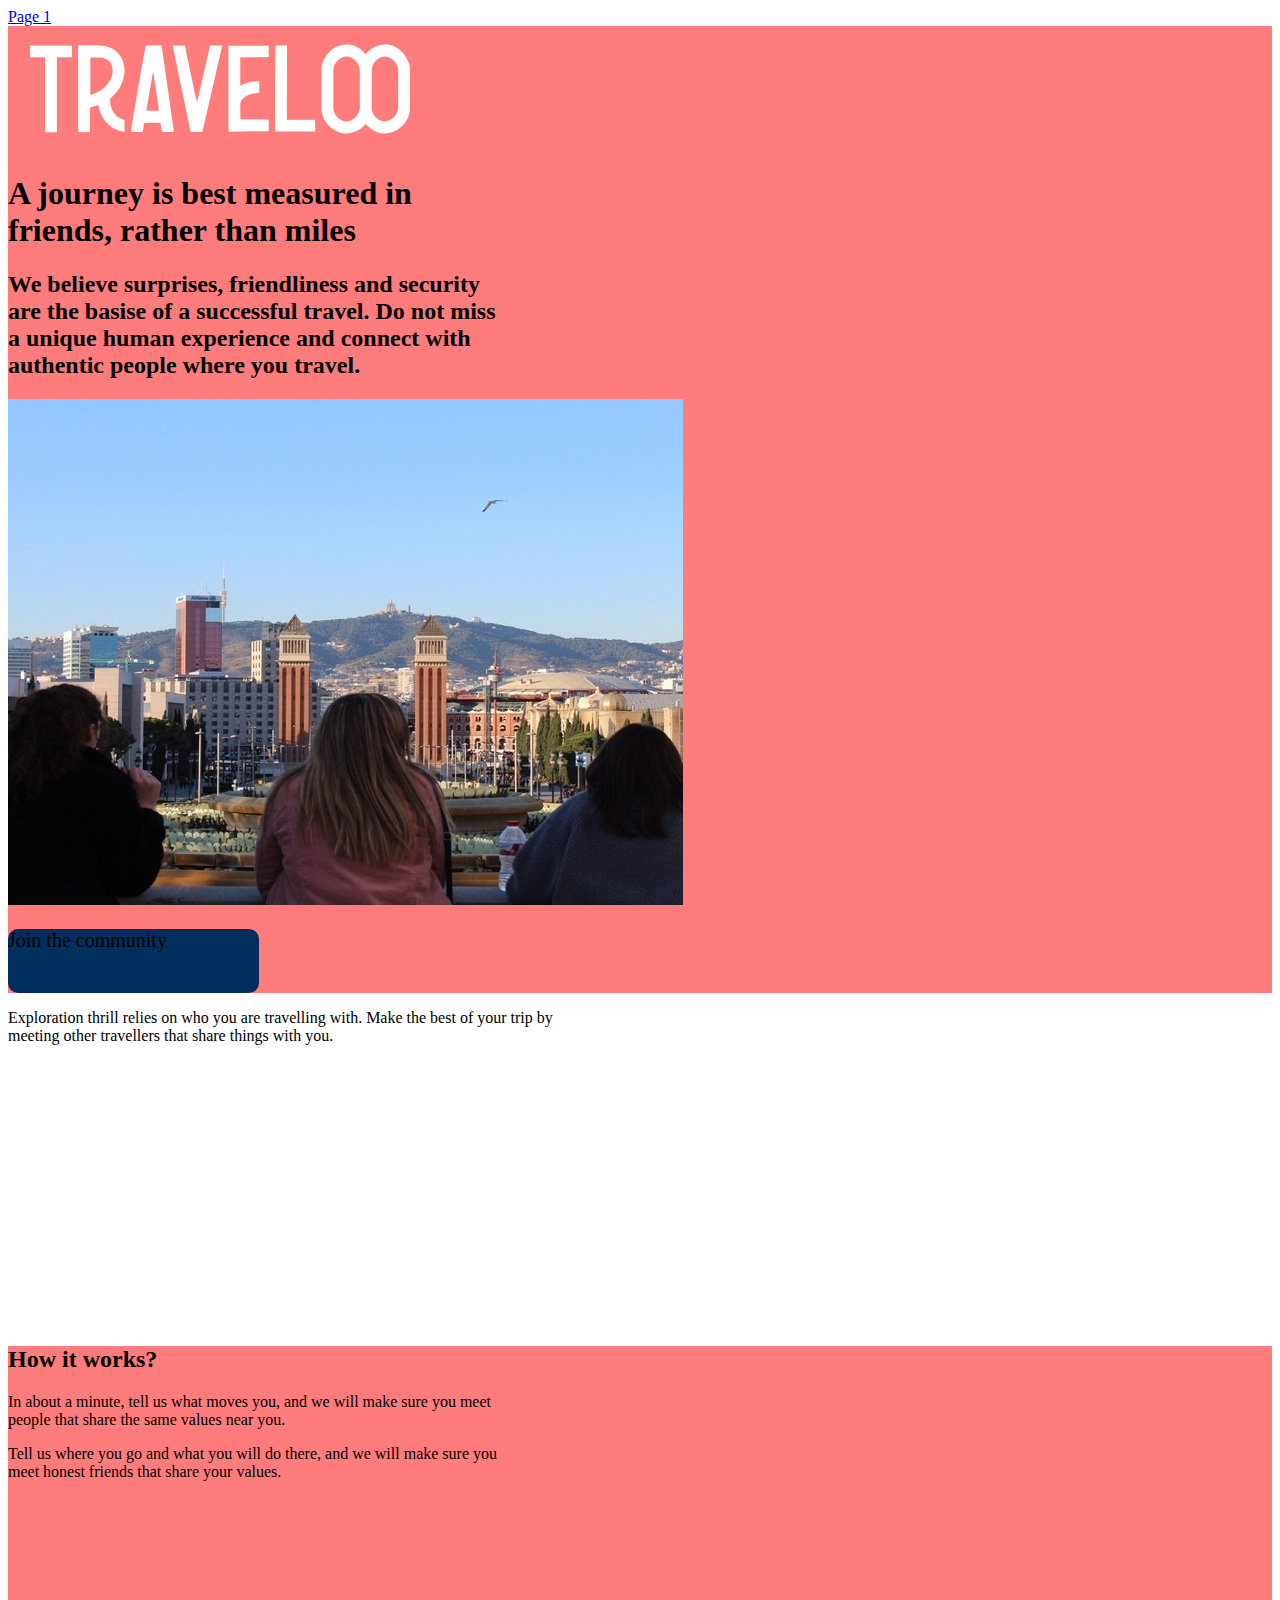
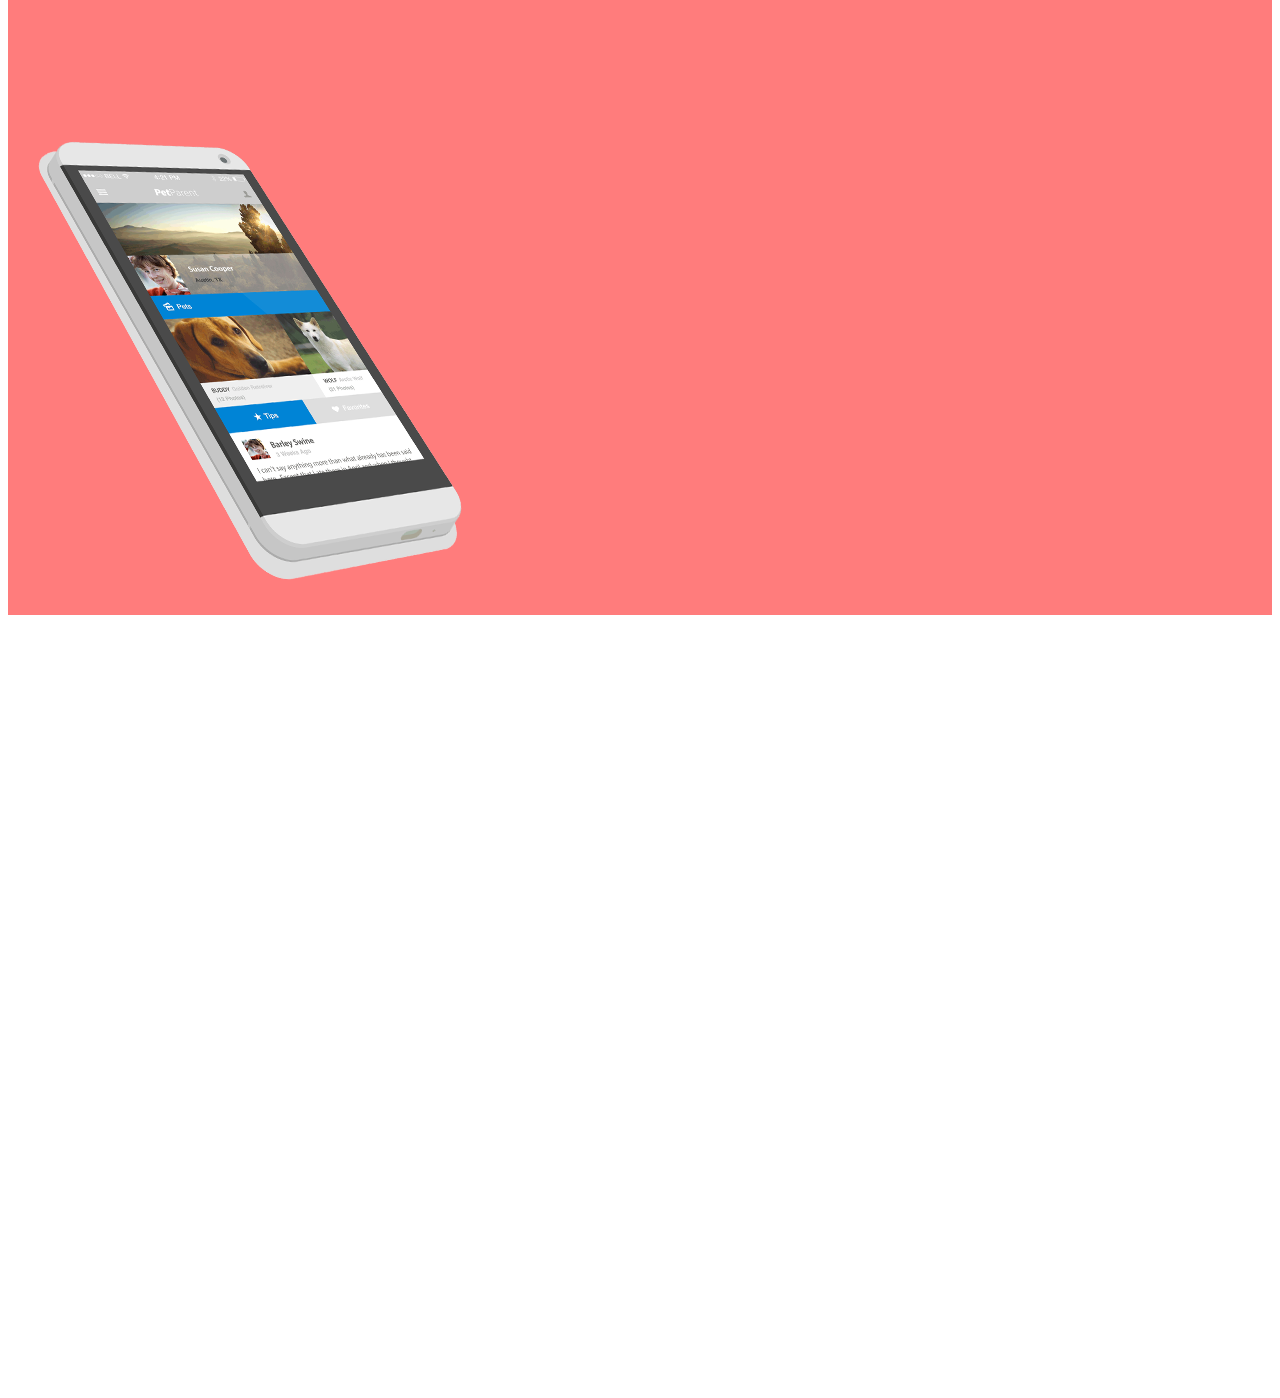
==== editable.html @ 638fb2d2 "Create editable.html" ====
<!DOCTYPE html><html class="silex-runtime" lang=""><head>
    <meta charset="UTF-8">
    <!-- generator meta tag -->
    <!-- leave this for stats and Silex version check -->
    <meta name="generator" content="Silex v2.2.10">
    <!-- End of generator meta tag -->
    <script type="text/javascript" src="https://preprod.silex.me/static/2.10/jquery.js" data-silex-static=""></script>
    <script type="text/javascript" src="https://preprod.silex.me/static/2.10/jquery-ui.js" data-silex-static=""></script>
    <script type="text/javascript" src="https://preprod.silex.me/static/2.10/pageable.js" data-silex-static=""></script>
    <script type="text/javascript" src="https://preprod.silex.me/static/2.10/front-end.js" data-silex-static=""></script>
    <link rel="stylesheet" href="https://preprod.silex.me/static/2.10/normalize.css" data-silex-static="">
    <link rel="stylesheet" href="https://preprod.silex.me/static/2.10/front-end.css" data-silex-static="">

    <style type="text/css" class="silex-style"></style>
    <script type="text/javascript" class="silex-script"></script>
    <style class="silex-inline-styles" type="text/css">.body-initial {background-color: rgba(255,255,255,1);}.silex-id-1474394621033-3 {background-position: center center; background-repeat: no-repeat; background-size: cover; background-color: rgba(255,124,124,1);}.silex-id-1474394621032-2 {min-height: 639px; background-color: transparent; top: 0px; left: 0px;}.silex-id-1567804789598-7 {width: 159px; min-height: 46px; top: 0px; left: -8px;}.silex-id-1567804385933-0 {width: 500px; min-height: 0px; top: 98px; left: 676px;}.silex-id-1567805037908-8 {width: 627px; min-height: 470px; top: 92px; left: -1px;}@media only screen and (max-width: 480px) {.silex-id-1567805037908-8 {min-height: 470px; top: 0px; left: 0px; width: 467px;}}.silex-id-1567806264878-10 {width: 251px; min-height: 64px; top: 487px; left: 801px; background-color: rgba(0,46,93,1); border-radius: 10px 10px 10px 10px;}.silex-id-1478366444112-1 {top: 100px; background-color: transparent; min-height: 100px;}.silex-id-1478366444112-0 {min-height: 317px; background-color: transparent; top: 0px; left: 0px;}.silex-id-1567805929185-9 {width: 557px; min-height: 170px; top: 78px; left: 347px;}.silex-id-1478366450713-3 {background-color: rgba(255,124,124,1);}.silex-id-1478366450713-2 {min-height: 603px; background-color: transparent; top: 0px; left: 0px;}.silex-id-1567806585271-11 {width: 500px; min-height: 365px; top: 92px; left: 676px;}.silex-id-1567806883166-12 {width: 500px; min-height: 500px; top: 63px; left: 88px;}.silex-id-1567804651115-4 {}.silex-id-1567804651005-3 {min-height: 775px; top: 0px; left: 0px;}</style>
    <title></title>
    <script type="text/json" class="silex-json-styles">[{"fonts":[{"family":"'Chilanka', cursive","href":"https://fonts.googleapis.com/css?family=Chilanka&display=swap"},{"family":"Arima Madurai', cursive","href":"https://fonts.googleapis.com/css?family=Arima+Madurai&display=swap"}],"desktop":{"body-initial":{"background-color":"rgba(255,255,255,1)"},"silex-id-1474394621033-3":{"background-image":"","background-position":"center center","background-repeat":"no-repeat","background-size":"cover","background-color":"rgba(255,124,124,1)"},"silex-id-1474394621032-2":{"min-height":"639px","background-color":"transparent","top":"0px","left":"0px","height":""},"silex-id-1474394605264-1":{"min-height":"100px","width":"100px","top":"100px","left":"100px"},"silex-id-1474394605263-0":{"min-height":"100px","background-color":"transparent"},"silex-id-1478366444112-0":{"min-height":"317px","background-color":"transparent","top":"0px","left":"0px","height":""},"silex-id-1478366444112-1":{"top":"100px","background-color":"transparent","min-height":"100px","left":"","height":""},"silex-id-1478366450713-2":{"min-height":"603px","background-color":"transparent","top":"0px","left":"0px","height":""},"silex-id-1478366450713-3":{"background-color":"rgba(255,124,124,1)"},"silex-id-1567804385933-0":{"width":"500px","min-height":"0px","top":"98px","left":"676px"},"silex-id-1567804602875-1":{"min-height":"0px","top":"0px","left":"0px","width":"0px"},"silex-id-1567804642121-2":{"min-height":"0px","top":"0px","left":"0px","width":"0px"},"silex-id-1567804651005-3":{"min-height":"775px","background-color":"","top":"0px","left":"0px"},"silex-id-1567804651115-4":{},"silex-id-1567804661771-5":{"min-height":"0px","top":"0px","left":"0px","width":"0px"},"silex-id-1567804675952-6":{"min-height":"0px","top":"0px","left":"0px","width":"0px"},"silex-id-1567804789598-7":{"width":"159px","min-height":"46px","top":"0px","left":"-8px"},"silex-id-1567805037908-8":{"width":"627px","min-height":"470px","top":"92px","left":"-1px"},"silex-id-1442914737143-3":{"min-height":"36px","top":"0px","left":"0px","width":"121px"},"silex-id-1567805929185-9":{"width":"557px","min-height":"170px","top":"78px","left":"347px"},"silex-id-1567806264878-10":{"width":"251px","min-height":"64px","top":"487px","left":"801px","background-color":"rgba(0,46,93,1)","border-radius":"10px 10px 10px 10px "},"silex-id-1567806585271-11":{"width":"500px","min-height":"365px","top":"92px","left":"676px"},"silex-id-1567806883166-12":{"width":"500px","min-height":"500px","top":"63px","left":"88px"}},"mobile":{"silex-id-1567805037908-8":{"min-height":"470px","top":"0px","left":"0px","width":"467px"}},"prodotypeData":{"component":{},"style":{"all-style":{"className":"all-style","templateName":"text","displayName":"All style","styles":{"desktop":{"normal":{"className":"all-style","pseudoClass":"normal","All":{"font-family":"","color":"#FFFFFF","text-align":"center","font-size":"25px","font-weight":"lighter"},"Heading1":{"font-weight":"normal","text-transform":"uppercase","font-size":"45px","font-family":"'Chilanka', cursive","text-align":"left"},"Heading2":{"font-weight":"normal","text-align":"center","font-size":"25px"},"Underline":{"text-decoration":"none","border":{"border-color":"","border-width":"","border-style":""},"padding":{"padding-top":"","padding-left":"","padding-bottom":"","padding-right":""},"font-size":"","background-color":""},"Paragraph":{"font-family":"Arima Madurai', cursive","text-align":"center","font-size":"","color":""},"Link":{"color":"#FFFFFF","text-align":"center","text-decoration":"none"}}}}},"style-black":{"className":"style-black","templateName":"text","displayName":"Black","styles":{"desktop":{"normal":{"className":"style-black","pseudoClass":"normal","All":{"color":"#000000"},"Paragraph":{"font-size":"","text-align":"center"}}}}},"style-hero":{"className":"style-hero","templateName":"text","displayName":"hero","styles":{"desktop":{"normal":{"className":"style-hero","pseudoClass":"normal","Heading2":{"text-align":"left"}}}}},"style-button":{"className":"style-button","templateName":"text","displayName":"button","styles":{"desktop":{"normal":{"className":"style-button","pseudoClass":"normal","All":{"font-size":"20px"}}}}}}}}]</script>

    
<style class="silex-prodotype-style" type="text/css" data-style-id="all-style">.website-width {width: 1198px;}</style><meta name="viewport" content="width=device-width, initial-scale=1"><meta name="website-width" content="1198"><style type="text/css" class="silex-style-settings">.page-page-1 {display: inherit;}</style><meta name="hostingProvider" content="ghpages"><style class="silex-prodotype-style" type="text/css" data-style-id="style-black">.style-hero h2 {text-align: left;}</style><link href="https://fonts.googleapis.com/css?family=Arima+Madurai&amp;display=swap" rel="stylesheet" class="silex-custom-font"><link href="https://fonts.googleapis.com/css?family=Chilanka&amp;display=swap" rel="stylesheet" class="silex-custom-font"><style class="silex-prodotype-style" type="text/css" data-style-id="style-hero">.style-button.text-element > .silex-element-content {font-size: 20px;}</style><style class="silex-prodotype-style" type="text/css" data-style-id="style-button">

  
    .style-button.text-element > .silex-element-content {
            
                                    font-size: 20px;                                                            
                              
                        
                        
                  
      

      

            
    }
  



</style><meta name="publicationPath" content="{&quot;name&quot;:&quot;gh-pages&quot;,&quot;folder&quot;:&quot;traveloo&quot;,&quot;path&quot;:&quot;traveloo/gh-pages&quot;,&quot;service&quot;:&quot;github&quot;,&quot;url&quot;:&quot;https://lexoyo.github.io/traveloo/&quot;}"><!-- Silex HEAD tag do not remove -->
    <!-- End of Silex HEAD tag do not remove --></head>

<body data-silex-id="body-initial" class="body-initial all-style enable-mobile prevent-draggable prevent-resizable prevent-selectable silex-runtime" data-silex-type="container-element" style="">
    <div class="silex-pages">
        

        <a id="page-page-1" data-silex-type="page-element" class="page-element" href="#!page-page-1">Page 1</a></div>









    <div data-silex-type="container-element" class="prevent-draggable container-element editable-style silex-id-1474394621033-3 section-element prevent-resizable" data-silex-id="silex-id-1474394621033-3" style="">
        <div data-silex-type="container-element" class="editable-style silex-element-content silex-id-1474394621032-2 silex-container-content container-element prevent-draggable website-width" data-silex-id="silex-id-1474394621032-2" style=""><div data-silex-type="image-element" class="editable-style silex-id-1567804789598-7 image-element" data-silex-id="silex-id-1567804789598-7" style=""><img src="assets/traveloo%20white.png" class="silex-element-content"></div><div data-silex-type="text-element" class="editable-style silex-id-1567804385933-0 text-element style-hero" data-silex-id="silex-id-1567804385933-0" style=""><div class="silex-element-content normal"><h1>A journey is best measured in friends, rather than miles<br></h1><h2>We believe surprises, friendliness and security are the basise of a successful travel. Do not miss a unique human experience and connect with authentic people where you travel.</h2><span class="_wysihtml-temp-caret-fix" style="position: absolute; display: block; min-width: 1px; z-index: 99999;">﻿</span></div></div><div data-silex-type="image-element" class="editable-style silex-id-1567805037908-8 image-element hide-on-mobile" data-silex-id="silex-id-1567805037908-8" style=""><img src="assets/three-friends-look-out-over-city.jpg" class="silex-element-content"></div><div data-silex-type="text-element" class="editable-style silex-id-1567806264878-10 text-element style-button" data-silex-id="silex-id-1567806264878-10" style="" data-silex-href="https://www.silex.me/"><div class="silex-element-content normal"><p>Join the community<br></p></div></div></div>
    </div><div data-silex-type="container-element" class="prevent-draggable container-element editable-style silex-id-1478366444112-1 section-element prevent-resizable" data-silex-id="silex-id-1478366444112-1" style="">
        <div data-silex-type="container-element" class="editable-style silex-element-content silex-id-1478366444112-0 silex-container-content container-element prevent-draggable website-width" data-silex-id="silex-id-1478366444112-0" style=""><div data-silex-type="text-element" class="editable-style silex-id-1567805929185-9 text-element style-black" data-silex-id="silex-id-1567805929185-9" style=""><div class="silex-element-content normal"><p>Exploration thrill relies on who you are travelling with. Make the best of your trip by meeting other travellers that share things with you. <br></p></div></div></div>
    </div>
    
    <div data-silex-type="container-element" class="prevent-draggable container-element editable-style silex-id-1478366450713-3 section-element prevent-resizable" data-silex-id="silex-id-1478366450713-3" style="">
        <div data-silex-type="container-element" class="editable-style silex-element-content silex-id-1478366450713-2 silex-container-content container-element prevent-draggable website-width" data-silex-id="silex-id-1478366450713-2" style="">

            
        <div data-silex-type="text-element" class="editable-style silex-id-1567806585271-11 text-element" data-silex-id="silex-id-1567806585271-11" style=""><div class="silex-element-content normal"><h2>How it works?<br></h2><p>In about a minute, tell us what moves you, and we will make sure you meet people that share the same values near you. <br></p><p>Tell us where you go and what you will do there, and we will make sure you meet honest friends that share your values.<br></p></div></div><div data-silex-type="image-element" class="editable-style silex-id-1567806883166-12 image-element" data-silex-id="silex-id-1567806883166-12" style=""><img src="assets/Mobile-Download-PNG.png" class="silex-element-content"></div></div>
    </div>
















<div data-silex-type="container-element" class="prevent-draggable prevent-resizable container-element editable-style silex-id-1567804651115-4 section-element" data-silex-id="silex-id-1567804651115-4"><div data-silex-type="container-element" class="editable-style silex-id-1567804651005-3 container-element silex-element-content silex-container-content website-width prevent-draggable" data-silex-id="silex-id-1567804651005-3" style=""></div></div></body></html>
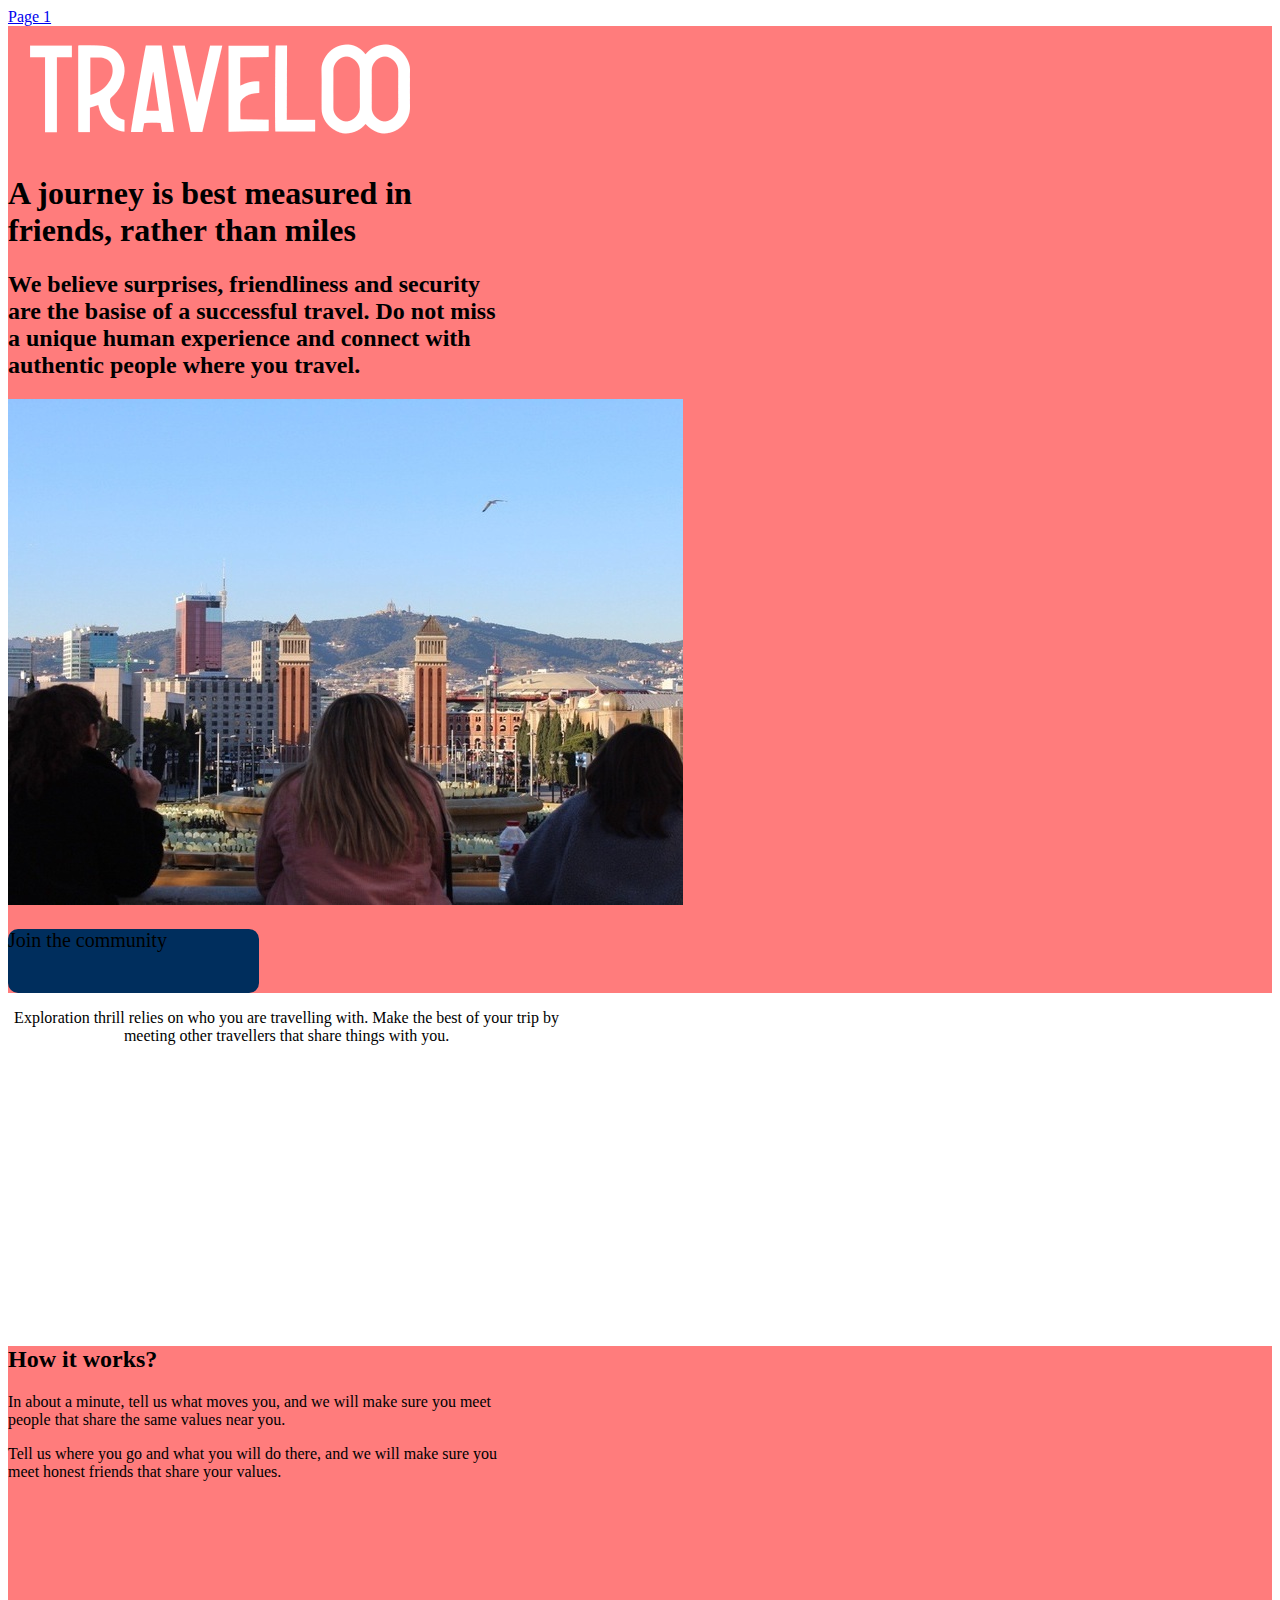
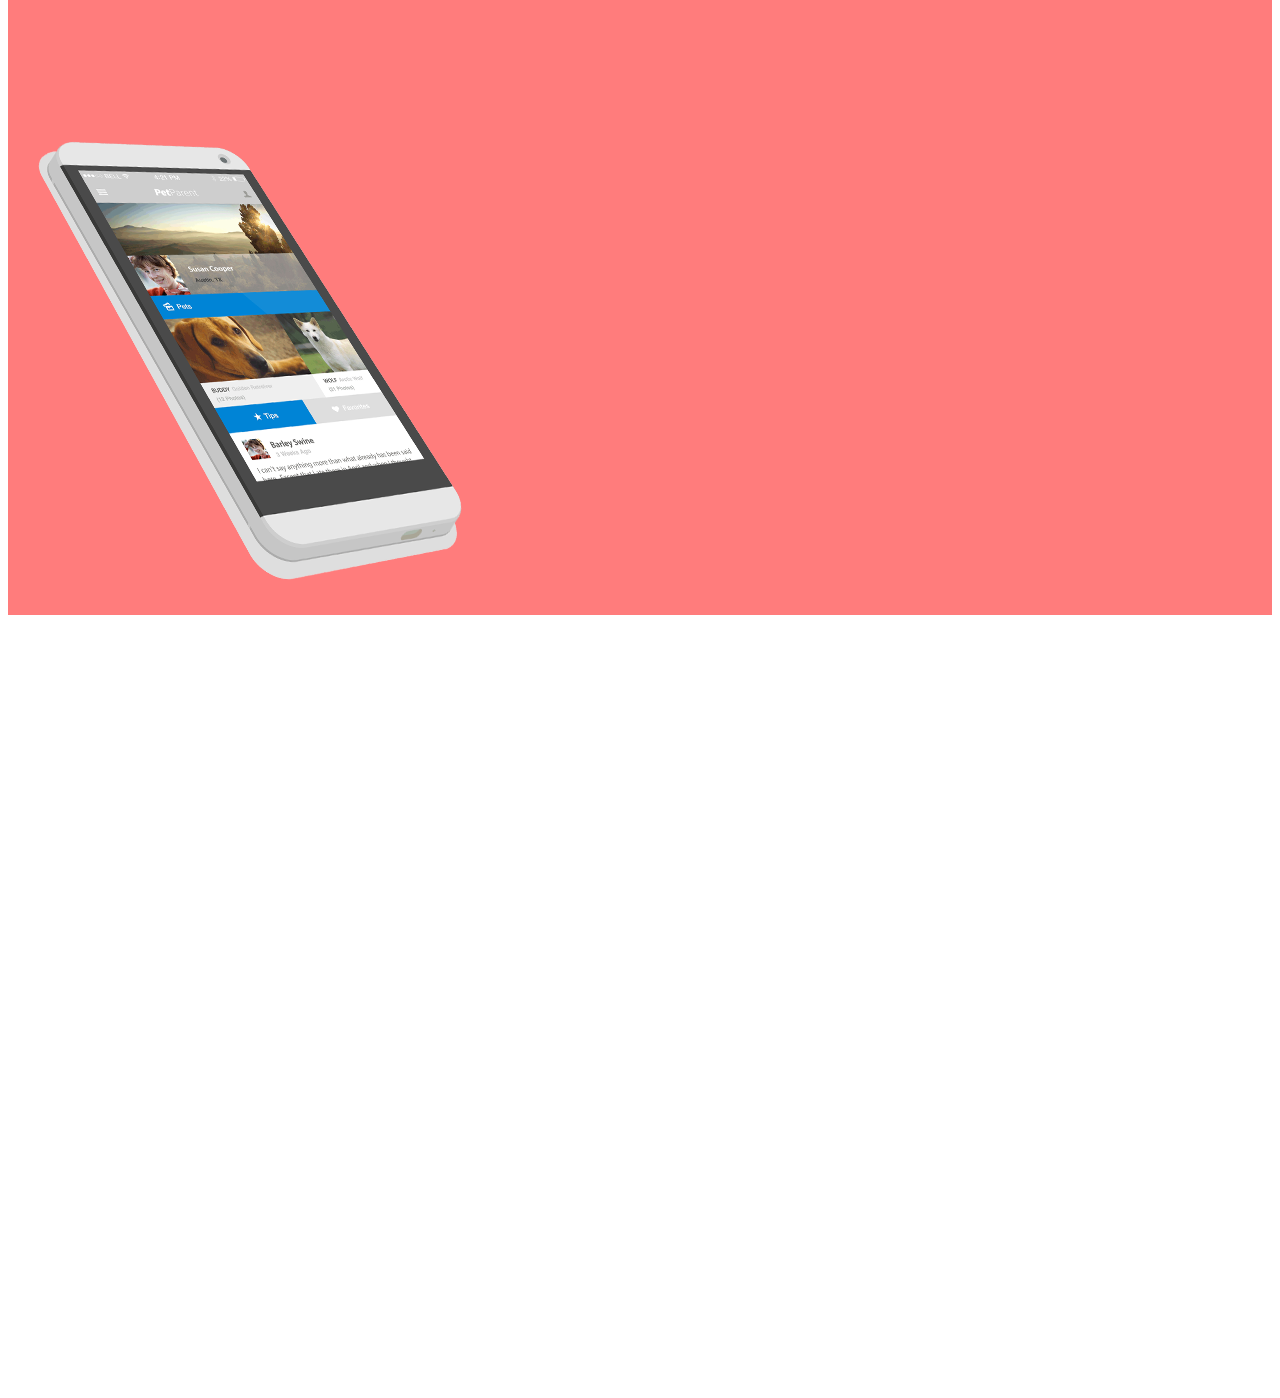
==== commit d87e5e50: "Create editable.html" ====
--- a/editable.html
+++ b/editable.html
@@ -13,32 +13,26 @@
 
     <style type="text/css" class="silex-style"></style>
     <script type="text/javascript" class="silex-script"></script>
-    <style class="silex-inline-styles" type="text/css">.body-initial {background-color: rgba(255,255,255,1);}.silex-id-1474394621033-3 {background-position: center center; background-repeat: no-repeat; background-size: cover; background-color: rgba(255,124,124,1);}.silex-id-1474394621032-2 {min-height: 639px; background-color: transparent; top: 0px; left: 0px;}.silex-id-1567804789598-7 {width: 159px; min-height: 46px; top: 0px; left: -8px;}.silex-id-1567804385933-0 {width: 500px; min-height: 0px; top: 98px; left: 676px;}.silex-id-1567805037908-8 {width: 627px; min-height: 470px; top: 92px; left: -1px;}@media only screen and (max-width: 480px) {.silex-id-1567805037908-8 {min-height: 470px; top: 0px; left: 0px; width: 467px;}}.silex-id-1567806264878-10 {width: 251px; min-height: 64px; top: 487px; left: 801px; background-color: rgba(0,46,93,1); border-radius: 10px 10px 10px 10px;}.silex-id-1478366444112-1 {top: 100px; background-color: transparent; min-height: 100px;}.silex-id-1478366444112-0 {min-height: 317px; background-color: transparent; top: 0px; left: 0px;}.silex-id-1567805929185-9 {width: 557px; min-height: 170px; top: 78px; left: 347px;}.silex-id-1478366450713-3 {background-color: rgba(255,124,124,1);}.silex-id-1478366450713-2 {min-height: 603px; background-color: transparent; top: 0px; left: 0px;}.silex-id-1567806585271-11 {width: 500px; min-height: 365px; top: 92px; left: 676px;}.silex-id-1567806883166-12 {width: 500px; min-height: 500px; top: 63px; left: 88px;}.silex-id-1567804651115-4 {}.silex-id-1567804651005-3 {min-height: 775px; top: 0px; left: 0px;}</style>
+    <style class="silex-inline-styles" type="text/css">.body-initial {background-color: rgba(255,255,255,1);}.silex-id-1474394621033-3 {background-position: center center; background-repeat: no-repeat; background-size: cover; background-color: rgba(255,124,124,1);}.silex-id-1474394621032-2 {min-height: 639px; background-color: transparent; top: 0px; left: 0px;}.silex-id-1567804789598-7 {width: 159px; min-height: 46px; top: 15px; left: -8px;}.silex-id-1567804385933-0 {width: 500px; min-height: 0px; top: 98px; left: 676px;}.silex-id-1567805037908-8 {width: 627px; min-height: 470px; top: 92px; left: -1px;}@media only screen and (max-width: 480px) {.silex-id-1567805037908-8 {min-height: 470px; top: 0px; left: 0px; width: 467px;}}.silex-id-1567806264878-10 {width: 251px; min-height: 64px; top: 487px; left: 801px; background-color: rgba(0,46,93,1); border-radius: 10px 10px 10px 10px;}.silex-id-1478366444112-1 {top: 100px; background-color: transparent; min-height: 100px;}.silex-id-1478366444112-0 {min-height: 317px; background-color: transparent; top: 0px; left: 0px;}.silex-id-1567805929185-9 {width: 557px; min-height: 170px; top: 78px; left: 347px;}.silex-id-1478366450713-3 {background-color: rgba(255,124,124,1);}.silex-id-1478366450713-2 {min-height: 603px; background-color: transparent; top: 0px; left: 0px;}.silex-id-1567806585271-11 {width: 500px; min-height: 365px; top: 92px; left: 676px;}.silex-id-1567806883166-12 {width: 500px; min-height: 500px; top: 63px; left: 88px;}.silex-id-1567804651115-4 {}.silex-id-1567804651005-3 {min-height: 775px; top: 0px; left: 0px;}</style>
     <title></title>
-    <script type="text/json" class="silex-json-styles">[{"fonts":[{"family":"'Chilanka', cursive","href":"https://fonts.googleapis.com/css?family=Chilanka&display=swap"},{"family":"Arima Madurai', cursive","href":"https://fonts.googleapis.com/css?family=Arima+Madurai&display=swap"}],"desktop":{"body-initial":{"background-color":"rgba(255,255,255,1)"},"silex-id-1474394621033-3":{"background-image":"","background-position":"center center","background-repeat":"no-repeat","background-size":"cover","background-color":"rgba(255,124,124,1)"},"silex-id-1474394621032-2":{"min-height":"639px","background-color":"transparent","top":"0px","left":"0px","height":""},"silex-id-1474394605264-1":{"min-height":"100px","width":"100px","top":"100px","left":"100px"},"silex-id-1474394605263-0":{"min-height":"100px","background-color":"transparent"},"silex-id-1478366444112-0":{"min-height":"317px","background-color":"transparent","top":"0px","left":"0px","height":""},"silex-id-1478366444112-1":{"top":"100px","background-color":"transparent","min-height":"100px","left":"","height":""},"silex-id-1478366450713-2":{"min-height":"603px","background-color":"transparent","top":"0px","left":"0px","height":""},"silex-id-1478366450713-3":{"background-color":"rgba(255,124,124,1)"},"silex-id-1567804385933-0":{"width":"500px","min-height":"0px","top":"98px","left":"676px"},"silex-id-1567804602875-1":{"min-height":"0px","top":"0px","left":"0px","width":"0px"},"silex-id-1567804642121-2":{"min-height":"0px","top":"0px","left":"0px","width":"0px"},"silex-id-1567804651005-3":{"min-height":"775px","background-color":"","top":"0px","left":"0px"},"silex-id-1567804651115-4":{},"silex-id-1567804661771-5":{"min-height":"0px","top":"0px","left":"0px","width":"0px"},"silex-id-1567804675952-6":{"min-height":"0px","top":"0px","left":"0px","width":"0px"},"silex-id-1567804789598-7":{"width":"159px","min-height":"46px","top":"0px","left":"-8px"},"silex-id-1567805037908-8":{"width":"627px","min-height":"470px","top":"92px","left":"-1px"},"silex-id-1442914737143-3":{"min-height":"36px","top":"0px","left":"0px","width":"121px"},"silex-id-1567805929185-9":{"width":"557px","min-height":"170px","top":"78px","left":"347px"},"silex-id-1567806264878-10":{"width":"251px","min-height":"64px","top":"487px","left":"801px","background-color":"rgba(0,46,93,1)","border-radius":"10px 10px 10px 10px "},"silex-id-1567806585271-11":{"width":"500px","min-height":"365px","top":"92px","left":"676px"},"silex-id-1567806883166-12":{"width":"500px","min-height":"500px","top":"63px","left":"88px"}},"mobile":{"silex-id-1567805037908-8":{"min-height":"470px","top":"0px","left":"0px","width":"467px"}},"prodotypeData":{"component":{},"style":{"all-style":{"className":"all-style","templateName":"text","displayName":"All style","styles":{"desktop":{"normal":{"className":"all-style","pseudoClass":"normal","All":{"font-family":"","color":"#FFFFFF","text-align":"center","font-size":"25px","font-weight":"lighter"},"Heading1":{"font-weight":"normal","text-transform":"uppercase","font-size":"45px","font-family":"'Chilanka', cursive","text-align":"left"},"Heading2":{"font-weight":"normal","text-align":"center","font-size":"25px"},"Underline":{"text-decoration":"none","border":{"border-color":"","border-width":"","border-style":""},"padding":{"padding-top":"","padding-left":"","padding-bottom":"","padding-right":""},"font-size":"","background-color":""},"Paragraph":{"font-family":"Arima Madurai', cursive","text-align":"center","font-size":"","color":""},"Link":{"color":"#FFFFFF","text-align":"center","text-decoration":"none"}}}}},"style-black":{"className":"style-black","templateName":"text","displayName":"Black","styles":{"desktop":{"normal":{"className":"style-black","pseudoClass":"normal","All":{"color":"#000000"},"Paragraph":{"font-size":"","text-align":"center"}}}}},"style-hero":{"className":"style-hero","templateName":"text","displayName":"hero","styles":{"desktop":{"normal":{"className":"style-hero","pseudoClass":"normal","Heading2":{"text-align":"left"}}}}},"style-button":{"className":"style-button","templateName":"text","displayName":"button","styles":{"desktop":{"normal":{"className":"style-button","pseudoClass":"normal","All":{"font-size":"20px"}}}}}}}}]</script>
-
-    
-<style class="silex-prodotype-style" type="text/css" data-style-id="all-style">.website-width {width: 1198px;}</style><meta name="viewport" content="width=device-width, initial-scale=1"><meta name="website-width" content="1198"><style type="text/css" class="silex-style-settings">.page-page-1 {display: inherit;}</style><meta name="hostingProvider" content="ghpages"><style class="silex-prodotype-style" type="text/css" data-style-id="style-black">.style-hero h2 {text-align: left;}</style><link href="https://fonts.googleapis.com/css?family=Arima+Madurai&amp;display=swap" rel="stylesheet" class="silex-custom-font"><link href="https://fonts.googleapis.com/css?family=Chilanka&amp;display=swap" rel="stylesheet" class="silex-custom-font"><style class="silex-prodotype-style" type="text/css" data-style-id="style-hero">.style-button.text-element > .silex-element-content {font-size: 20px;}</style><style class="silex-prodotype-style" type="text/css" data-style-id="style-button">
-
-  
-    .style-button.text-element > .silex-element-content {
-            
-                                    font-size: 20px;                                                            
-                              
-                        
-                        
-                  
-      
-
-      
-
-            
-    }
-  
+    <script type="text/json" class="silex-json-styles">[{"fonts":[{"family":"'Chilanka', cursive","href":"https://fonts.googleapis.com/css?family=Chilanka&display=swap"},{"family":"Arima Madurai', cursive","href":"https://fonts.googleapis.com/css?family=Arima+Madurai&display=swap"}],"desktop":{"body-initial":{"background-color":"rgba(255,255,255,1)"},"silex-id-1474394621033-3":{"background-image":"","background-position":"center center","background-repeat":"no-repeat","background-size":"cover","background-color":"rgba(255,124,124,1)"},"silex-id-1474394621032-2":{"min-height":"639px","background-color":"transparent","top":"0px","left":"0px","height":""},"silex-id-1474394605264-1":{"min-height":"100px","width":"100px","top":"100px","left":"100px"},"silex-id-1474394605263-0":{"min-height":"100px","background-color":"transparent"},"silex-id-1478366444112-0":{"min-height":"317px","background-color":"transparent","top":"0px","left":"0px","height":""},"silex-id-1478366444112-1":{"top":"100px","background-color":"transparent","min-height":"100px","left":"","height":""},"silex-id-1478366450713-2":{"min-height":"603px","background-color":"transparent","top":"0px","left":"0px","height":""},"silex-id-1478366450713-3":{"background-color":"rgba(255,124,124,1)"},"silex-id-1567804385933-0":{"width":"500px","min-height":"0px","top":"98px","left":"676px"},"silex-id-1567804602875-1":{"min-height":"0px","top":"0px","left":"0px","width":"0px"},"silex-id-1567804642121-2":{"min-height":"0px","top":"0px","left":"0px","width":"0px"},"silex-id-1567804651005-3":{"min-height":"775px","background-color":"","top":"0px","left":"0px"},"silex-id-1567804651115-4":{},"silex-id-1567804661771-5":{"min-height":"0px","top":"0px","left":"0px","width":"0px"},"silex-id-1567804675952-6":{"min-height":"0px","top":"0px","left":"0px","width":"0px"},"silex-id-1567804789598-7":{"width":"159px","min-height":"46px","top":"15px","left":"-8px"},"silex-id-1567805037908-8":{"width":"627px","min-height":"470px","top":"92px","left":"-1px"},"silex-id-1442914737143-3":{"min-height":"36px","top":"0px","left":"0px","width":"121px"},"silex-id-1567805929185-9":{"width":"557px","min-height":"170px","top":"78px","left":"347px"},"silex-id-1567806264878-10":{"width":"251px","min-height":"64px","top":"487px","left":"801px","background-color":"rgba(0,46,93,1)","border-radius":"10px 10px 10px 10px "},"silex-id-1567806585271-11":{"width":"500px","min-height":"365px","top":"92px","left":"676px"},"silex-id-1567806883166-12":{"width":"500px","min-height":"500px","top":"63px","left":"88px"}},"mobile":{"silex-id-1567805037908-8":{"min-height":"470px","top":"0px","left":"0px","width":"467px"}},"prodotypeData":{"component":{},"style":{"all-style":{"className":"all-style","templateName":"text","displayName":"All style","styles":{"desktop":{"normal":{"className":"all-style","pseudoClass":"normal","All":{"font-family":"","color":"#FFFFFF","text-align":"center","font-size":"25px","font-weight":"lighter"},"Heading1":{"font-weight":"normal","text-transform":"uppercase","font-size":"45px","font-family":"'Chilanka', cursive","text-align":"left"},"Heading2":{"font-weight":"normal","text-align":"center","font-size":"25px"},"Underline":{"text-decoration":"none","border":{"border-color":"","border-width":"","border-style":""},"padding":{"padding-top":"","padding-left":"","padding-bottom":"","padding-right":""},"font-size":"","background-color":""},"Paragraph":{"font-family":"Arima Madurai', cursive","text-align":"center","font-size":"","color":"","border":{"border-color":""}},"Link":{"color":"#FFFFFF","text-align":"center","text-decoration":"none"}}}}},"style-black":{"className":"style-black","templateName":"text","displayName":"Black","styles":{"desktop":{"normal":{"className":"style-black","pseudoClass":"normal","All":{"color":"#000000"},"Paragraph":{"font-size":"","text-align":"center"}}}}},"style-hero":{"className":"style-hero","templateName":"text","displayName":"hero","styles":{"desktop":{"normal":{"className":"style-hero","pseudoClass":"normal","Heading2":{"text-align":"left"}}}}},"style-button":{"className":"style-button","templateName":"text","displayName":"button","styles":{"desktop":{"normal":{"className":"style-button","pseudoClass":"normal","All":{"font-size":"20px"}}}}}}}}]</script>
 
 
+<meta name="viewport" content="width=device-width, initial-scale=1">
 
-</style><meta name="publicationPath" content="{&quot;name&quot;:&quot;gh-pages&quot;,&quot;folder&quot;:&quot;traveloo&quot;,&quot;path&quot;:&quot;traveloo/gh-pages&quot;,&quot;service&quot;:&quot;github&quot;,&quot;url&quot;:&quot;https://lexoyo.github.io/traveloo/&quot;}"><!-- Silex HEAD tag do not remove -->
+<meta name="website-width" content="1200">
+<style type="text/css" class="silex-style-settings">.website-width {width: 1200px;}</style>
+
+
+<meta name="hostingProvider" content="ghpages">
+<style class="silex-prodotype-style" type="text/css" data-style-id="style-black">.style-black.text-element > .silex-element-content {color: #000000;}.style-black p {text-align: center;}</style>
+<link href="https://fonts.googleapis.com/css?family=Arima+Madurai&amp;display=swap" rel="stylesheet" class="silex-custom-font">
+<link href="https://fonts.googleapis.com/css?family=Chilanka&amp;display=swap" rel="stylesheet" class="silex-custom-font">
+<style class="silex-prodotype-style" type="text/css" data-style-id="all-style">.style-button.text-element > .silex-element-content {font-size: 20px;}</style>
+<style class="silex-prodotype-style" type="text/css" data-style-id="style-hero">.style-button.text-element > .silex-element-content {font-size: 20px;}</style>
+<style class="silex-prodotype-style" type="text/css" data-style-id="style-button">.page-page-1 {display: inherit;}</style>
+<meta name="publicationPath" content="{&quot;name&quot;:&quot;gh-pages&quot;,&quot;folder&quot;:&quot;traveloo&quot;,&quot;path&quot;:&quot;traveloo/gh-pages&quot;,&quot;service&quot;:&quot;github&quot;,&quot;url&quot;:&quot;https://lexoyo.github.io/traveloo/&quot;}">
+<!-- Silex HEAD tag do not remove -->
     <!-- End of Silex HEAD tag do not remove --></head>
 
 <body data-silex-id="body-initial" class="body-initial all-style enable-mobile prevent-draggable prevent-resizable prevent-selectable silex-runtime" data-silex-type="container-element" style="">
@@ -83,4 +77,5 @@
 
 
 
-<div data-silex-type="container-element" class="prevent-draggable prevent-resizable container-element editable-style silex-id-1567804651115-4 section-element" data-silex-id="silex-id-1567804651115-4"><div data-silex-type="container-element" class="editable-style silex-id-1567804651005-3 container-element silex-element-content silex-container-content website-width prevent-draggable" data-silex-id="silex-id-1567804651005-3" style=""></div></div></body></html>+<div data-silex-type="container-element" class="prevent-draggable prevent-resizable container-element editable-style silex-id-1567804651115-4 section-element" data-silex-id="silex-id-1567804651115-4"><div data-silex-type="container-element" class="editable-style silex-id-1567804651005-3 container-element silex-element-content silex-container-content website-width prevent-draggable" data-silex-id="silex-id-1567804651005-3" style=""></div></div>
+</body></html>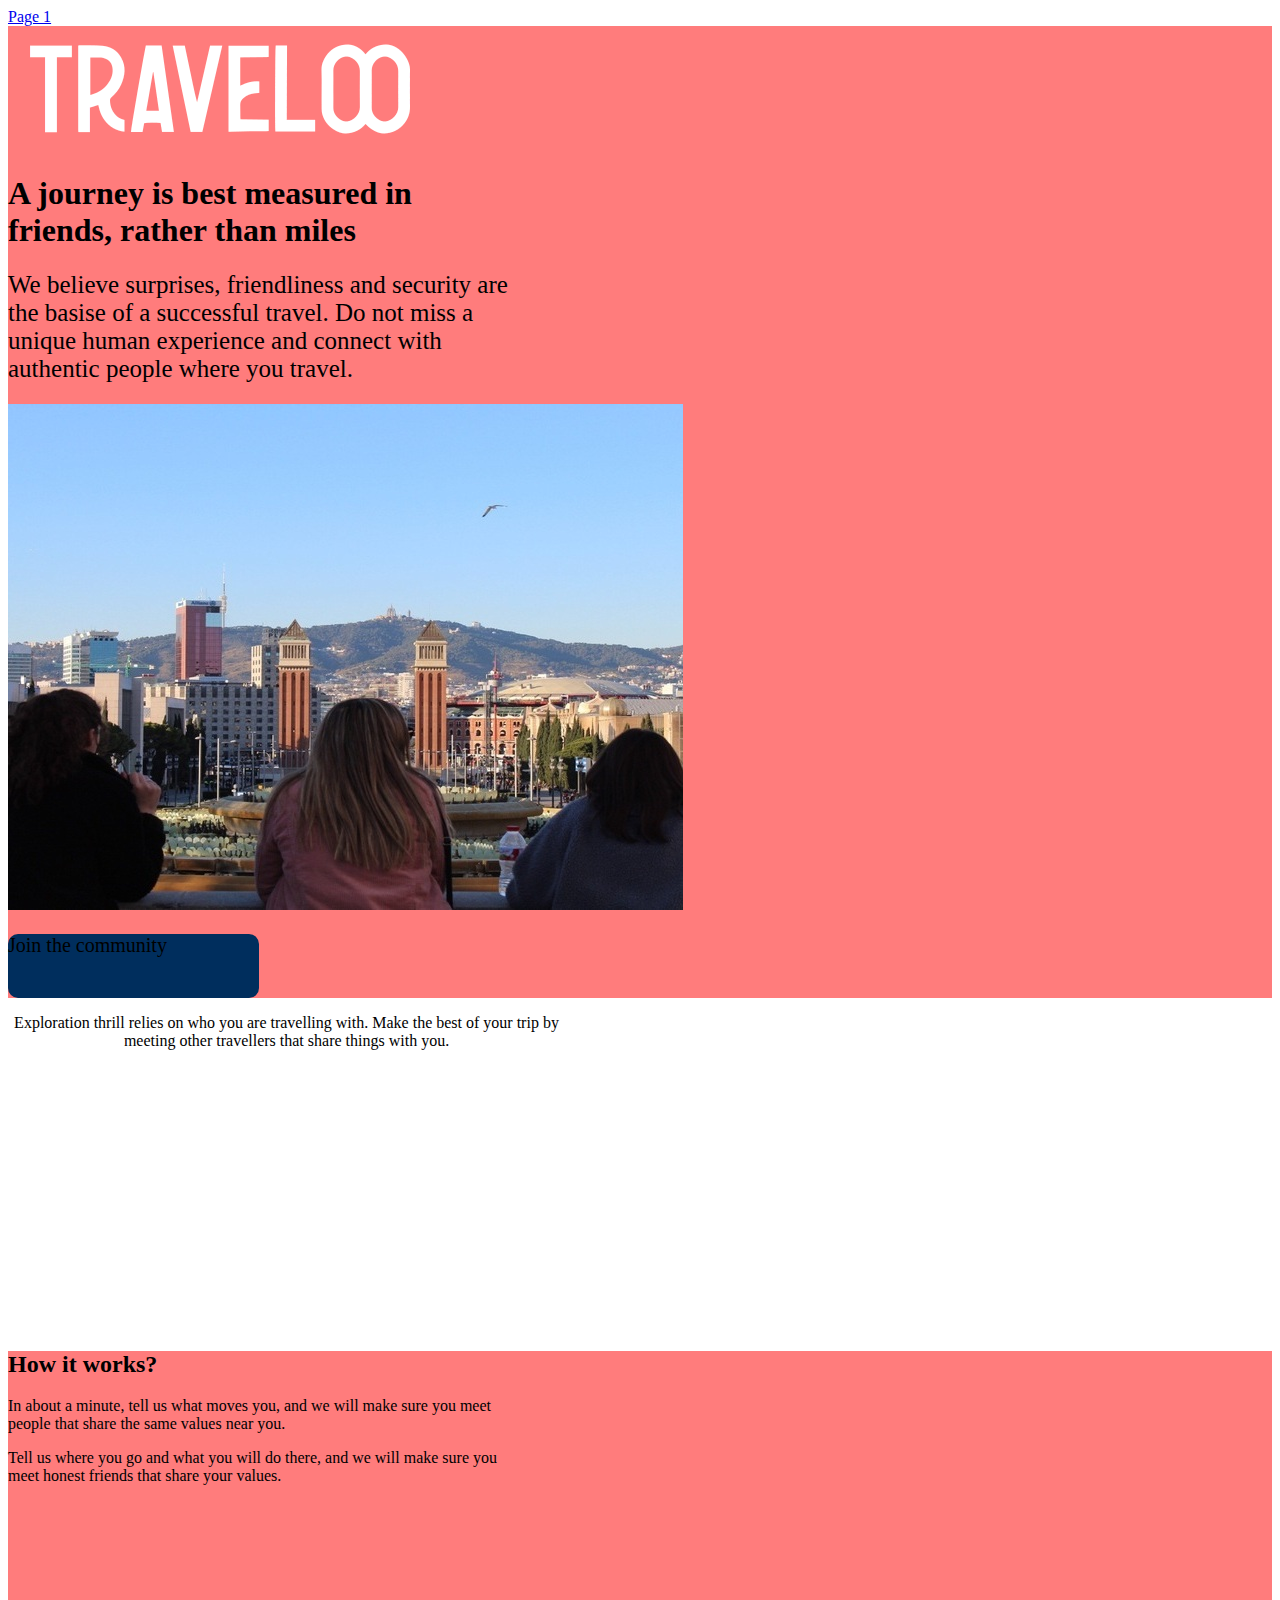
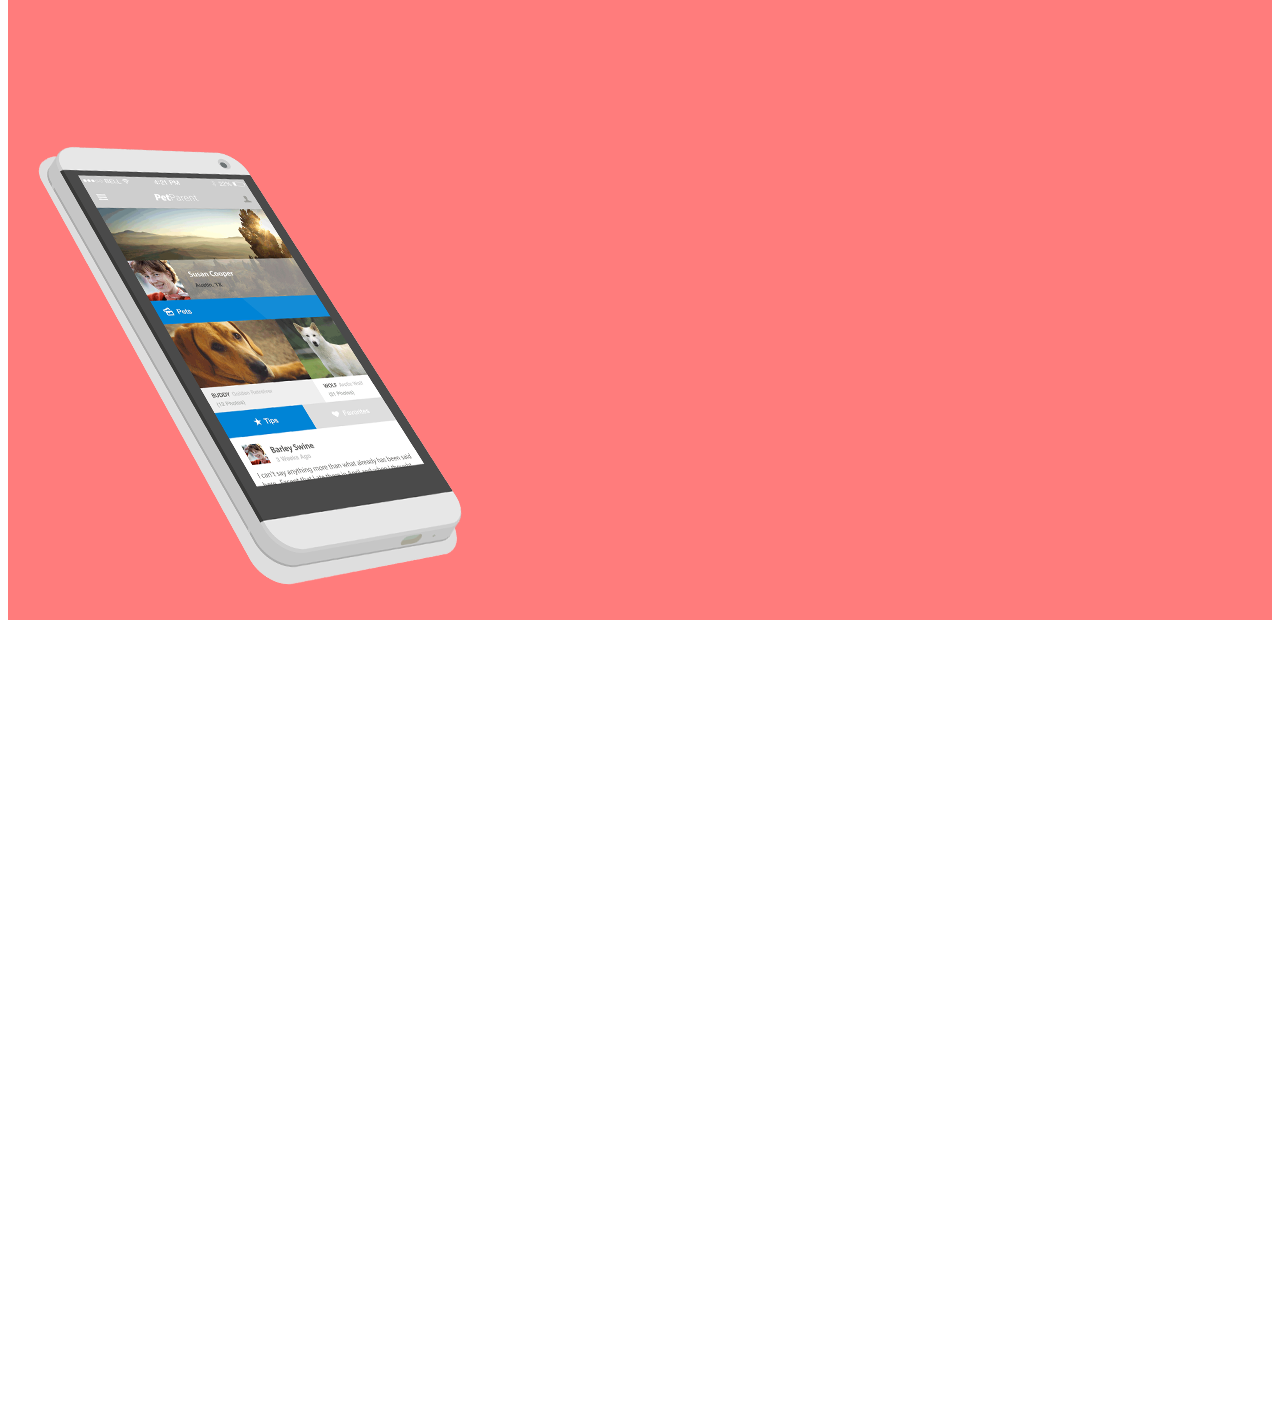
==== commit 59e688b3: "Create editable.html" ====
--- a/editable.html
+++ b/editable.html
@@ -15,7 +15,7 @@
     <script type="text/javascript" class="silex-script"></script>
     <style class="silex-inline-styles" type="text/css">.body-initial {background-color: rgba(255,255,255,1);}.silex-id-1474394621033-3 {background-position: center center; background-repeat: no-repeat; background-size: cover; background-color: rgba(255,124,124,1);}.silex-id-1474394621032-2 {min-height: 639px; background-color: transparent; top: 0px; left: 0px;}.silex-id-1567804789598-7 {width: 159px; min-height: 46px; top: 15px; left: -8px;}.silex-id-1567804385933-0 {width: 500px; min-height: 0px; top: 98px; left: 676px;}.silex-id-1567805037908-8 {width: 627px; min-height: 470px; top: 92px; left: -1px;}@media only screen and (max-width: 480px) {.silex-id-1567805037908-8 {min-height: 470px; top: 0px; left: 0px; width: 467px;}}.silex-id-1567806264878-10 {width: 251px; min-height: 64px; top: 487px; left: 801px; background-color: rgba(0,46,93,1); border-radius: 10px 10px 10px 10px;}.silex-id-1478366444112-1 {top: 100px; background-color: transparent; min-height: 100px;}.silex-id-1478366444112-0 {min-height: 317px; background-color: transparent; top: 0px; left: 0px;}.silex-id-1567805929185-9 {width: 557px; min-height: 170px; top: 78px; left: 347px;}.silex-id-1478366450713-3 {background-color: rgba(255,124,124,1);}.silex-id-1478366450713-2 {min-height: 603px; background-color: transparent; top: 0px; left: 0px;}.silex-id-1567806585271-11 {width: 500px; min-height: 365px; top: 92px; left: 676px;}.silex-id-1567806883166-12 {width: 500px; min-height: 500px; top: 63px; left: 88px;}.silex-id-1567804651115-4 {}.silex-id-1567804651005-3 {min-height: 775px; top: 0px; left: 0px;}</style>
     <title></title>
-    <script type="text/json" class="silex-json-styles">[{"fonts":[{"family":"'Chilanka', cursive","href":"https://fonts.googleapis.com/css?family=Chilanka&display=swap"},{"family":"Arima Madurai', cursive","href":"https://fonts.googleapis.com/css?family=Arima+Madurai&display=swap"}],"desktop":{"body-initial":{"background-color":"rgba(255,255,255,1)"},"silex-id-1474394621033-3":{"background-image":"","background-position":"center center","background-repeat":"no-repeat","background-size":"cover","background-color":"rgba(255,124,124,1)"},"silex-id-1474394621032-2":{"min-height":"639px","background-color":"transparent","top":"0px","left":"0px","height":""},"silex-id-1474394605264-1":{"min-height":"100px","width":"100px","top":"100px","left":"100px"},"silex-id-1474394605263-0":{"min-height":"100px","background-color":"transparent"},"silex-id-1478366444112-0":{"min-height":"317px","background-color":"transparent","top":"0px","left":"0px","height":""},"silex-id-1478366444112-1":{"top":"100px","background-color":"transparent","min-height":"100px","left":"","height":""},"silex-id-1478366450713-2":{"min-height":"603px","background-color":"transparent","top":"0px","left":"0px","height":""},"silex-id-1478366450713-3":{"background-color":"rgba(255,124,124,1)"},"silex-id-1567804385933-0":{"width":"500px","min-height":"0px","top":"98px","left":"676px"},"silex-id-1567804602875-1":{"min-height":"0px","top":"0px","left":"0px","width":"0px"},"silex-id-1567804642121-2":{"min-height":"0px","top":"0px","left":"0px","width":"0px"},"silex-id-1567804651005-3":{"min-height":"775px","background-color":"","top":"0px","left":"0px"},"silex-id-1567804651115-4":{},"silex-id-1567804661771-5":{"min-height":"0px","top":"0px","left":"0px","width":"0px"},"silex-id-1567804675952-6":{"min-height":"0px","top":"0px","left":"0px","width":"0px"},"silex-id-1567804789598-7":{"width":"159px","min-height":"46px","top":"15px","left":"-8px"},"silex-id-1567805037908-8":{"width":"627px","min-height":"470px","top":"92px","left":"-1px"},"silex-id-1442914737143-3":{"min-height":"36px","top":"0px","left":"0px","width":"121px"},"silex-id-1567805929185-9":{"width":"557px","min-height":"170px","top":"78px","left":"347px"},"silex-id-1567806264878-10":{"width":"251px","min-height":"64px","top":"487px","left":"801px","background-color":"rgba(0,46,93,1)","border-radius":"10px 10px 10px 10px "},"silex-id-1567806585271-11":{"width":"500px","min-height":"365px","top":"92px","left":"676px"},"silex-id-1567806883166-12":{"width":"500px","min-height":"500px","top":"63px","left":"88px"}},"mobile":{"silex-id-1567805037908-8":{"min-height":"470px","top":"0px","left":"0px","width":"467px"}},"prodotypeData":{"component":{},"style":{"all-style":{"className":"all-style","templateName":"text","displayName":"All style","styles":{"desktop":{"normal":{"className":"all-style","pseudoClass":"normal","All":{"font-family":"","color":"#FFFFFF","text-align":"center","font-size":"25px","font-weight":"lighter"},"Heading1":{"font-weight":"normal","text-transform":"uppercase","font-size":"45px","font-family":"'Chilanka', cursive","text-align":"left"},"Heading2":{"font-weight":"normal","text-align":"center","font-size":"25px"},"Underline":{"text-decoration":"none","border":{"border-color":"","border-width":"","border-style":""},"padding":{"padding-top":"","padding-left":"","padding-bottom":"","padding-right":""},"font-size":"","background-color":""},"Paragraph":{"font-family":"Arima Madurai', cursive","text-align":"center","font-size":"","color":"","border":{"border-color":""}},"Link":{"color":"#FFFFFF","text-align":"center","text-decoration":"none"}}}}},"style-black":{"className":"style-black","templateName":"text","displayName":"Black","styles":{"desktop":{"normal":{"className":"style-black","pseudoClass":"normal","All":{"color":"#000000"},"Paragraph":{"font-size":"","text-align":"center"}}}}},"style-hero":{"className":"style-hero","templateName":"text","displayName":"hero","styles":{"desktop":{"normal":{"className":"style-hero","pseudoClass":"normal","Heading2":{"text-align":"left"}}}}},"style-button":{"className":"style-button","templateName":"text","displayName":"button","styles":{"desktop":{"normal":{"className":"style-button","pseudoClass":"normal","All":{"font-size":"20px"}}}}}}}}]</script>
+    <script type="text/json" class="silex-json-styles">[{"fonts":[{"family":"'Chilanka', cursive","href":"https://fonts.googleapis.com/css?family=Chilanka&display=swap"},{"family":"Arima Madurai', cursive","href":"https://fonts.googleapis.com/css?family=Arima+Madurai&display=swap"}],"desktop":{"body-initial":{"background-color":"rgba(255,255,255,1)"},"silex-id-1474394621033-3":{"background-image":"","background-position":"center center","background-repeat":"no-repeat","background-size":"cover","background-color":"rgba(255,124,124,1)"},"silex-id-1474394621032-2":{"min-height":"639px","background-color":"transparent","top":"0px","left":"0px","height":""},"silex-id-1474394605264-1":{"min-height":"100px","width":"100px","top":"100px","left":"100px"},"silex-id-1474394605263-0":{"min-height":"100px","background-color":"transparent"},"silex-id-1478366444112-0":{"min-height":"317px","background-color":"transparent","top":"0px","left":"0px","height":""},"silex-id-1478366444112-1":{"top":"100px","background-color":"transparent","min-height":"100px","left":"","height":""},"silex-id-1478366450713-2":{"min-height":"603px","background-color":"transparent","top":"0px","left":"0px","height":""},"silex-id-1478366450713-3":{"background-color":"rgba(255,124,124,1)"},"silex-id-1567804385933-0":{"width":"500px","min-height":"0px","top":"98px","left":"676px"},"silex-id-1567804602875-1":{"min-height":"0px","top":"0px","left":"0px","width":"0px"},"silex-id-1567804642121-2":{"min-height":"0px","top":"0px","left":"0px","width":"0px"},"silex-id-1567804651005-3":{"min-height":"775px","background-color":"","top":"0px","left":"0px"},"silex-id-1567804651115-4":{},"silex-id-1567804661771-5":{"min-height":"0px","top":"0px","left":"0px","width":"0px"},"silex-id-1567804675952-6":{"min-height":"0px","top":"0px","left":"0px","width":"0px"},"silex-id-1567804789598-7":{"width":"159px","min-height":"46px","top":"15px","left":"-8px"},"silex-id-1567805037908-8":{"width":"627px","min-height":"470px","top":"92px","left":"-1px"},"silex-id-1442914737143-3":{"min-height":"36px","top":"0px","left":"0px","width":"121px"},"silex-id-1567805929185-9":{"width":"557px","min-height":"170px","top":"78px","left":"347px"},"silex-id-1567806264878-10":{"width":"251px","min-height":"64px","top":"487px","left":"801px","background-color":"rgba(0,46,93,1)","border-radius":"10px 10px 10px 10px "},"silex-id-1567806585271-11":{"width":"500px","min-height":"365px","top":"92px","left":"676px"},"silex-id-1567806883166-12":{"width":"500px","min-height":"500px","top":"63px","left":"88px"}},"mobile":{"silex-id-1567805037908-8":{"min-height":"470px","top":"0px","left":"0px","width":"467px"}},"prodotypeData":{"component":{},"style":{"all-style":{"className":"all-style","templateName":"text","displayName":"All style","styles":{"desktop":{"normal":{"className":"all-style","pseudoClass":"normal","All":{"font-family":"","color":"#FFFFFF","text-align":"center","font-size":"25px","font-weight":"normal"},"Heading1":{"font-weight":"normal","text-transform":"uppercase","font-size":"45px","font-family":"'Chilanka', cursive","text-align":"left"},"Heading2":{"font-weight":"normal","text-align":"center","font-size":"35px"},"Underline":{"text-decoration":"none","border":{"border-color":"","border-width":"","border-style":""},"padding":{"padding-top":"","padding-left":"","padding-bottom":"","padding-right":""},"font-size":"","background-color":""},"Paragraph":{"font-family":"Arima Madurai', cursive","text-align":"center","font-size":"","color":"","border":{"border-color":""}},"Link":{"color":"#FFFFFF","text-align":"center","text-decoration":"none"}}}}},"style-black":{"className":"style-black","templateName":"text","displayName":"Black","styles":{"desktop":{"normal":{"className":"style-black","pseudoClass":"normal","All":{"color":"#000000"},"Paragraph":{"font-size":"","text-align":"center"}}}}},"style-hero":{"className":"style-hero","templateName":"text","displayName":"hero","styles":{"desktop":{"normal":{"className":"style-hero","pseudoClass":"normal","Heading2":{"text-align":"left","font-weight":"lighter","font-size":"25px"}}}}},"style-button":{"className":"style-button","templateName":"text","displayName":"button","styles":{"desktop":{"normal":{"className":"style-button","pseudoClass":"normal","All":{"font-size":"20px","font-weight":""}}}}}}}}]</script>
 
 
 <meta name="viewport" content="width=device-width, initial-scale=1">
@@ -28,7 +28,7 @@
 <style class="silex-prodotype-style" type="text/css" data-style-id="style-black">.style-black.text-element > .silex-element-content {color: #000000;}.style-black p {text-align: center;}</style>
 <link href="https://fonts.googleapis.com/css?family=Arima+Madurai&amp;display=swap" rel="stylesheet" class="silex-custom-font">
 <link href="https://fonts.googleapis.com/css?family=Chilanka&amp;display=swap" rel="stylesheet" class="silex-custom-font">
-<style class="silex-prodotype-style" type="text/css" data-style-id="all-style">.style-button.text-element > .silex-element-content {font-size: 20px;}</style>
+<style class="silex-prodotype-style" type="text/css" data-style-id="all-style">.style-hero h2 {font-weight: lighter; font-size: 25px; text-align: left;}</style>
 <style class="silex-prodotype-style" type="text/css" data-style-id="style-hero">.style-button.text-element > .silex-element-content {font-size: 20px;}</style>
 <style class="silex-prodotype-style" type="text/css" data-style-id="style-button">.page-page-1 {display: inherit;}</style>
 <meta name="publicationPath" content="{&quot;name&quot;:&quot;gh-pages&quot;,&quot;folder&quot;:&quot;traveloo&quot;,&quot;path&quot;:&quot;traveloo/gh-pages&quot;,&quot;service&quot;:&quot;github&quot;,&quot;url&quot;:&quot;https://lexoyo.github.io/traveloo/&quot;}">
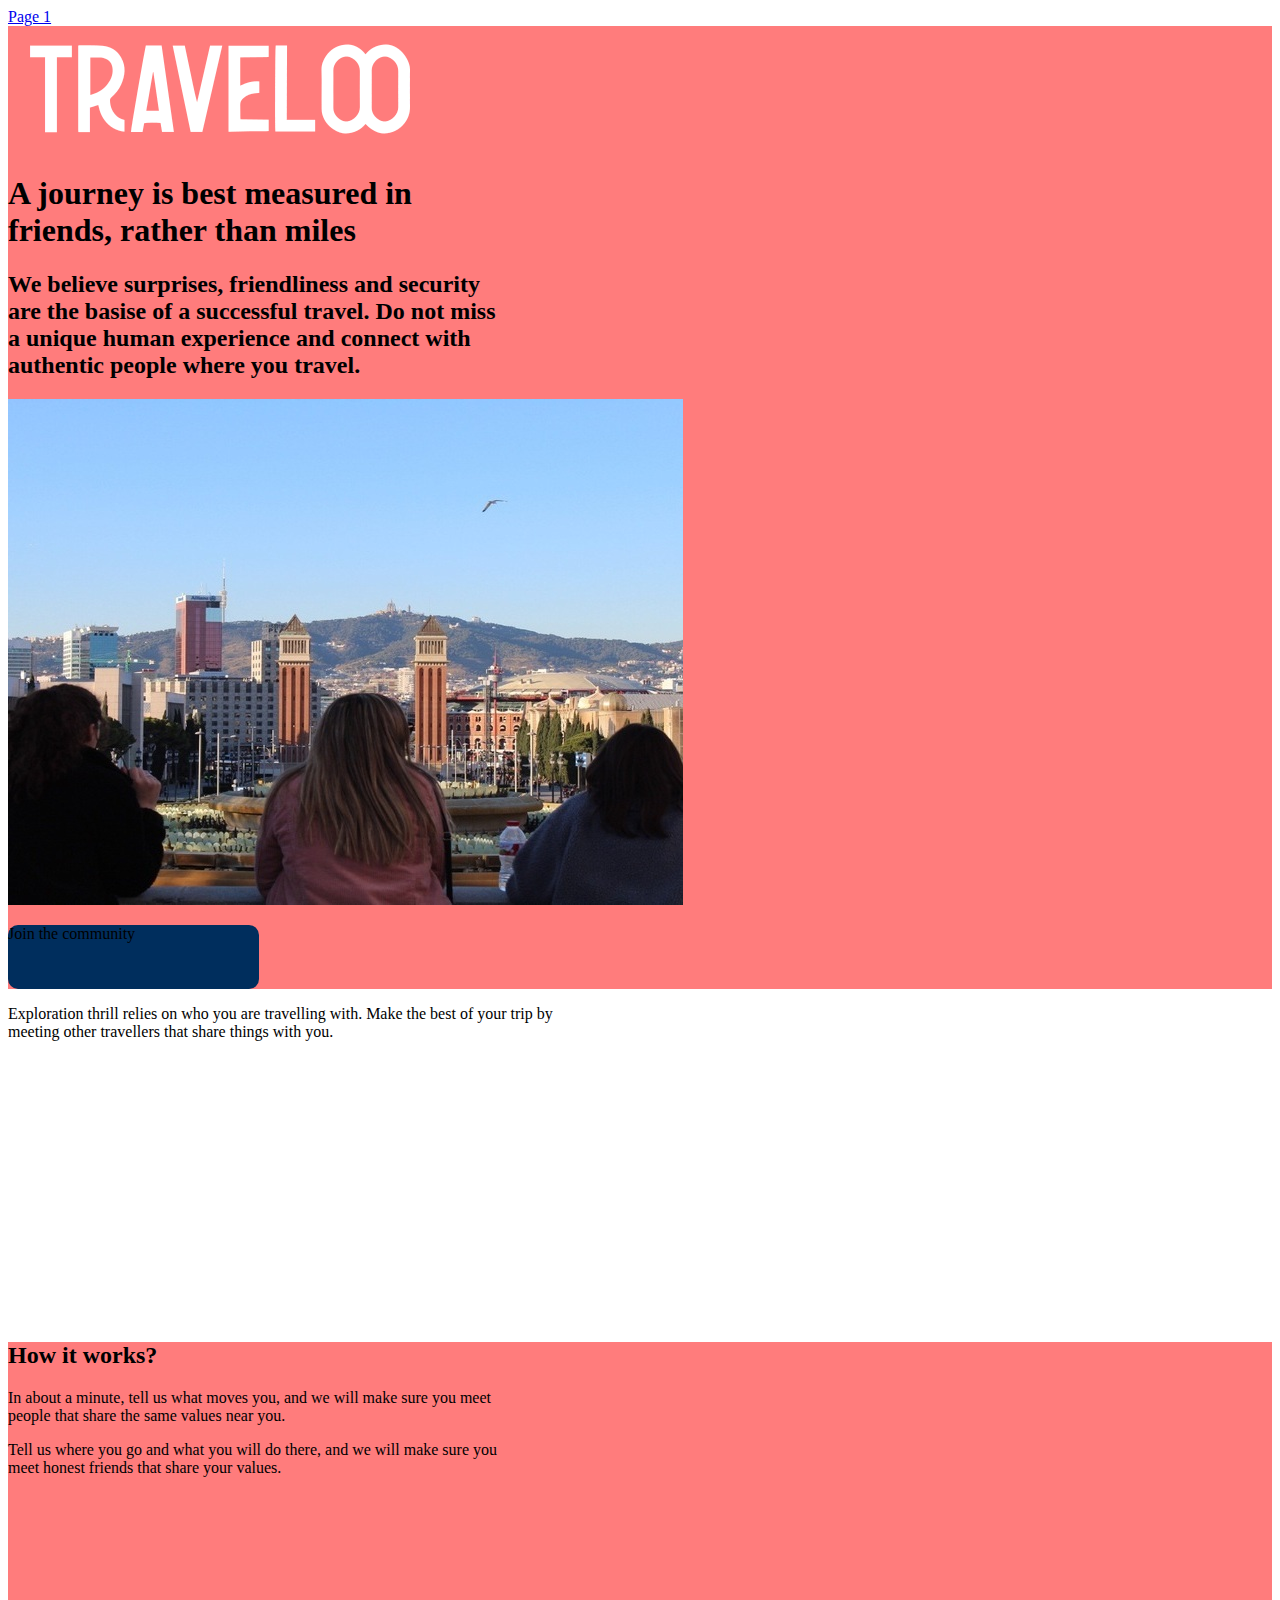
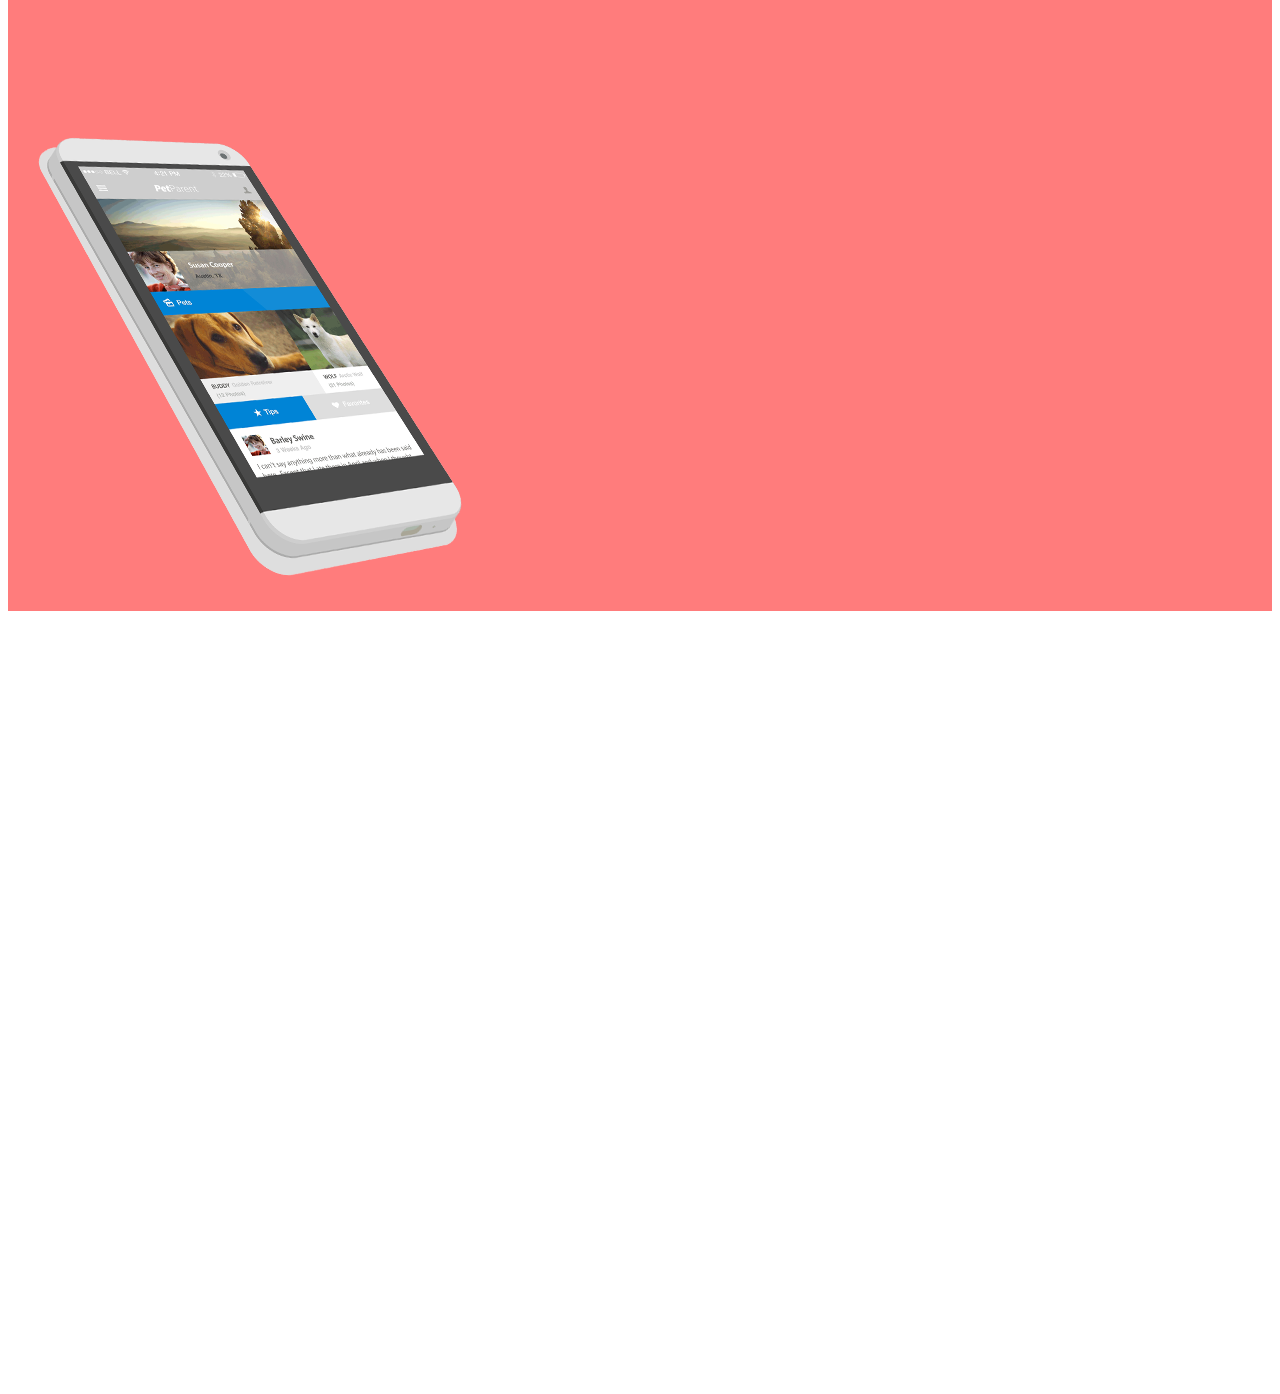
==== commit 84cc77d7: "Create editable.html" ====
--- a/editable.html
+++ b/editable.html
@@ -15,7 +15,7 @@
     <script type="text/javascript" class="silex-script"></script>
     <style class="silex-inline-styles" type="text/css">.body-initial {background-color: rgba(255,255,255,1);}.silex-id-1474394621033-3 {background-position: center center; background-repeat: no-repeat; background-size: cover; background-color: rgba(255,124,124,1);}.silex-id-1474394621032-2 {min-height: 639px; background-color: transparent; top: 0px; left: 0px;}.silex-id-1567804789598-7 {width: 159px; min-height: 46px; top: 15px; left: -8px;}.silex-id-1567804385933-0 {width: 500px; min-height: 0px; top: 98px; left: 676px;}.silex-id-1567805037908-8 {width: 627px; min-height: 470px; top: 92px; left: -1px;}@media only screen and (max-width: 480px) {.silex-id-1567805037908-8 {min-height: 470px; top: 0px; left: 0px; width: 467px;}}.silex-id-1567806264878-10 {width: 251px; min-height: 64px; top: 487px; left: 801px; background-color: rgba(0,46,93,1); border-radius: 10px 10px 10px 10px;}.silex-id-1478366444112-1 {top: 100px; background-color: transparent; min-height: 100px;}.silex-id-1478366444112-0 {min-height: 317px; background-color: transparent; top: 0px; left: 0px;}.silex-id-1567805929185-9 {width: 557px; min-height: 170px; top: 78px; left: 347px;}.silex-id-1478366450713-3 {background-color: rgba(255,124,124,1);}.silex-id-1478366450713-2 {min-height: 603px; background-color: transparent; top: 0px; left: 0px;}.silex-id-1567806585271-11 {width: 500px; min-height: 365px; top: 92px; left: 676px;}.silex-id-1567806883166-12 {width: 500px; min-height: 500px; top: 63px; left: 88px;}.silex-id-1567804651115-4 {}.silex-id-1567804651005-3 {min-height: 775px; top: 0px; left: 0px;}</style>
     <title></title>
-    <script type="text/json" class="silex-json-styles">[{"fonts":[{"family":"'Chilanka', cursive","href":"https://fonts.googleapis.com/css?family=Chilanka&display=swap"},{"family":"Arima Madurai', cursive","href":"https://fonts.googleapis.com/css?family=Arima+Madurai&display=swap"}],"desktop":{"body-initial":{"background-color":"rgba(255,255,255,1)"},"silex-id-1474394621033-3":{"background-image":"","background-position":"center center","background-repeat":"no-repeat","background-size":"cover","background-color":"rgba(255,124,124,1)"},"silex-id-1474394621032-2":{"min-height":"639px","background-color":"transparent","top":"0px","left":"0px","height":""},"silex-id-1474394605264-1":{"min-height":"100px","width":"100px","top":"100px","left":"100px"},"silex-id-1474394605263-0":{"min-height":"100px","background-color":"transparent"},"silex-id-1478366444112-0":{"min-height":"317px","background-color":"transparent","top":"0px","left":"0px","height":""},"silex-id-1478366444112-1":{"top":"100px","background-color":"transparent","min-height":"100px","left":"","height":""},"silex-id-1478366450713-2":{"min-height":"603px","background-color":"transparent","top":"0px","left":"0px","height":""},"silex-id-1478366450713-3":{"background-color":"rgba(255,124,124,1)"},"silex-id-1567804385933-0":{"width":"500px","min-height":"0px","top":"98px","left":"676px"},"silex-id-1567804602875-1":{"min-height":"0px","top":"0px","left":"0px","width":"0px"},"silex-id-1567804642121-2":{"min-height":"0px","top":"0px","left":"0px","width":"0px"},"silex-id-1567804651005-3":{"min-height":"775px","background-color":"","top":"0px","left":"0px"},"silex-id-1567804651115-4":{},"silex-id-1567804661771-5":{"min-height":"0px","top":"0px","left":"0px","width":"0px"},"silex-id-1567804675952-6":{"min-height":"0px","top":"0px","left":"0px","width":"0px"},"silex-id-1567804789598-7":{"width":"159px","min-height":"46px","top":"15px","left":"-8px"},"silex-id-1567805037908-8":{"width":"627px","min-height":"470px","top":"92px","left":"-1px"},"silex-id-1442914737143-3":{"min-height":"36px","top":"0px","left":"0px","width":"121px"},"silex-id-1567805929185-9":{"width":"557px","min-height":"170px","top":"78px","left":"347px"},"silex-id-1567806264878-10":{"width":"251px","min-height":"64px","top":"487px","left":"801px","background-color":"rgba(0,46,93,1)","border-radius":"10px 10px 10px 10px "},"silex-id-1567806585271-11":{"width":"500px","min-height":"365px","top":"92px","left":"676px"},"silex-id-1567806883166-12":{"width":"500px","min-height":"500px","top":"63px","left":"88px"}},"mobile":{"silex-id-1567805037908-8":{"min-height":"470px","top":"0px","left":"0px","width":"467px"}},"prodotypeData":{"component":{},"style":{"all-style":{"className":"all-style","templateName":"text","displayName":"All style","styles":{"desktop":{"normal":{"className":"all-style","pseudoClass":"normal","All":{"font-family":"","color":"#FFFFFF","text-align":"center","font-size":"25px","font-weight":"normal"},"Heading1":{"font-weight":"normal","text-transform":"uppercase","font-size":"45px","font-family":"'Chilanka', cursive","text-align":"left"},"Heading2":{"font-weight":"normal","text-align":"center","font-size":"35px"},"Underline":{"text-decoration":"none","border":{"border-color":"","border-width":"","border-style":""},"padding":{"padding-top":"","padding-left":"","padding-bottom":"","padding-right":""},"font-size":"","background-color":""},"Paragraph":{"font-family":"Arima Madurai', cursive","text-align":"center","font-size":"","color":"","border":{"border-color":""}},"Link":{"color":"#FFFFFF","text-align":"center","text-decoration":"none"}}}}},"style-black":{"className":"style-black","templateName":"text","displayName":"Black","styles":{"desktop":{"normal":{"className":"style-black","pseudoClass":"normal","All":{"color":"#000000"},"Paragraph":{"font-size":"","text-align":"center"}}}}},"style-hero":{"className":"style-hero","templateName":"text","displayName":"hero","styles":{"desktop":{"normal":{"className":"style-hero","pseudoClass":"normal","Heading2":{"text-align":"left","font-weight":"lighter","font-size":"25px"}}}}},"style-button":{"className":"style-button","templateName":"text","displayName":"button","styles":{"desktop":{"normal":{"className":"style-button","pseudoClass":"normal","All":{"font-size":"20px","font-weight":""}}}}}}}}]</script>
+    <script type="text/json" class="silex-json-styles">[{"fonts":[{"family":"'Chilanka', cursive","href":"https://fonts.googleapis.com/css?family=Chilanka&display=swap"},{"family":"Arima Madurai', cursive","href":"https://fonts.googleapis.com/css?family=Arima+Madurai&display=swap"}],"desktop":{"body-initial":{"background-color":"rgba(255,255,255,1)"},"silex-id-1474394621033-3":{"background-image":"","background-position":"center center","background-repeat":"no-repeat","background-size":"cover","background-color":"rgba(255,124,124,1)"},"silex-id-1474394621032-2":{"min-height":"639px","background-color":"transparent","top":"0px","left":"0px","height":""},"silex-id-1474394605264-1":{"min-height":"100px","width":"100px","top":"100px","left":"100px"},"silex-id-1474394605263-0":{"min-height":"100px","background-color":"transparent"},"silex-id-1478366444112-0":{"min-height":"317px","background-color":"transparent","top":"0px","left":"0px","height":""},"silex-id-1478366444112-1":{"top":"100px","background-color":"transparent","min-height":"100px","left":"","height":""},"silex-id-1478366450713-2":{"min-height":"603px","background-color":"transparent","top":"0px","left":"0px","height":""},"silex-id-1478366450713-3":{"background-color":"rgba(255,124,124,1)"},"silex-id-1567804385933-0":{"width":"500px","min-height":"0px","top":"98px","left":"676px"},"silex-id-1567804602875-1":{"min-height":"0px","top":"0px","left":"0px","width":"0px"},"silex-id-1567804642121-2":{"min-height":"0px","top":"0px","left":"0px","width":"0px"},"silex-id-1567804651005-3":{"min-height":"775px","background-color":"","top":"0px","left":"0px"},"silex-id-1567804651115-4":{},"silex-id-1567804661771-5":{"min-height":"0px","top":"0px","left":"0px","width":"0px"},"silex-id-1567804675952-6":{"min-height":"0px","top":"0px","left":"0px","width":"0px"},"silex-id-1567804789598-7":{"width":"159px","min-height":"46px","top":"15px","left":"-8px"},"silex-id-1567805037908-8":{"width":"627px","min-height":"470px","top":"92px","left":"-1px"},"silex-id-1442914737143-3":{"min-height":"36px","top":"0px","left":"0px","width":"121px"},"silex-id-1567805929185-9":{"width":"557px","min-height":"170px","top":"78px","left":"347px"},"silex-id-1567806264878-10":{"width":"251px","min-height":"64px","top":"487px","left":"801px","background-color":"rgba(0,46,93,1)","border-radius":"10px 10px 10px 10px "},"silex-id-1567806585271-11":{"width":"500px","min-height":"365px","top":"92px","left":"676px"},"silex-id-1567806883166-12":{"width":"500px","min-height":"500px","top":"63px","left":"88px"}},"mobile":{"silex-id-1567805037908-8":{"min-height":"470px","top":"0px","left":"0px","width":"467px"}},"prodotypeData":{"component":{},"style":{"all-style":{"className":"all-style","templateName":"text","displayName":"All style","styles":{"desktop":{"normal":{"className":"all-style","pseudoClass":"normal","All":{"font-family":"","color":"#FFFFFF","text-align":"center","font-size":"25px","font-weight":"normal"},"Heading1":{"font-weight":"normal","text-transform":"uppercase","font-size":"45px","font-family":"'Chilanka', cursive","text-align":"left"},"Heading2":{"font-weight":"normal","text-align":"center","font-size":"35px"},"Underline":{"text-decoration":"none","border":{"border-color":"","border-width":"","border-style":""},"padding":{"padding-top":"","padding-left":"","padding-bottom":"","padding-right":""},"font-size":"","background-color":""},"Paragraph":{"font-family":"Arima Madurai', cursive","text-align":"center","font-size":"","color":"","border":{"border-color":""}},"Link":{"color":"#FFFFFF","text-align":"center","text-decoration":"none"}}}}}}}}]</script>
 
 
 <meta name="viewport" content="width=device-width, initial-scale=1">
@@ -25,12 +25,12 @@
 
 
 <meta name="hostingProvider" content="ghpages">
-<style class="silex-prodotype-style" type="text/css" data-style-id="style-black">.style-black.text-element > .silex-element-content {color: #000000;}.style-black p {text-align: center;}</style>
+
 <link href="https://fonts.googleapis.com/css?family=Arima+Madurai&amp;display=swap" rel="stylesheet" class="silex-custom-font">
 <link href="https://fonts.googleapis.com/css?family=Chilanka&amp;display=swap" rel="stylesheet" class="silex-custom-font">
-<style class="silex-prodotype-style" type="text/css" data-style-id="all-style">.style-hero h2 {font-weight: lighter; font-size: 25px; text-align: left;}</style>
-<style class="silex-prodotype-style" type="text/css" data-style-id="style-hero">.style-button.text-element > .silex-element-content {font-size: 20px;}</style>
-<style class="silex-prodotype-style" type="text/css" data-style-id="style-button">.page-page-1 {display: inherit;}</style>
+<style class="silex-prodotype-style" type="text/css" data-style-id="all-style">.page-page-1 {display: inherit;}</style>
+
+
 <meta name="publicationPath" content="{&quot;name&quot;:&quot;gh-pages&quot;,&quot;folder&quot;:&quot;traveloo&quot;,&quot;path&quot;:&quot;traveloo/gh-pages&quot;,&quot;service&quot;:&quot;github&quot;,&quot;url&quot;:&quot;https://lexoyo.github.io/traveloo/&quot;}">
 <!-- Silex HEAD tag do not remove -->
     <!-- End of Silex HEAD tag do not remove --></head>
@@ -50,9 +50,9 @@
 
 
     <div data-silex-type="container-element" class="prevent-draggable container-element editable-style silex-id-1474394621033-3 section-element prevent-resizable" data-silex-id="silex-id-1474394621033-3" style="">
-        <div data-silex-type="container-element" class="editable-style silex-element-content silex-id-1474394621032-2 silex-container-content container-element prevent-draggable website-width" data-silex-id="silex-id-1474394621032-2" style=""><div data-silex-type="image-element" class="editable-style silex-id-1567804789598-7 image-element" data-silex-id="silex-id-1567804789598-7" style=""><img src="assets/traveloo%20white.png" class="silex-element-content"></div><div data-silex-type="text-element" class="editable-style silex-id-1567804385933-0 text-element style-hero" data-silex-id="silex-id-1567804385933-0" style=""><div class="silex-element-content normal"><h1>A journey is best measured in friends, rather than miles<br></h1><h2>We believe surprises, friendliness and security are the basise of a successful travel. Do not miss a unique human experience and connect with authentic people where you travel.</h2><span class="_wysihtml-temp-caret-fix" style="position: absolute; display: block; min-width: 1px; z-index: 99999;">﻿</span></div></div><div data-silex-type="image-element" class="editable-style silex-id-1567805037908-8 image-element hide-on-mobile" data-silex-id="silex-id-1567805037908-8" style=""><img src="assets/three-friends-look-out-over-city.jpg" class="silex-element-content"></div><div data-silex-type="text-element" class="editable-style silex-id-1567806264878-10 text-element style-button" data-silex-id="silex-id-1567806264878-10" style="" data-silex-href="https://www.silex.me/"><div class="silex-element-content normal"><p>Join the community<br></p></div></div></div>
+        <div data-silex-type="container-element" class="editable-style silex-element-content silex-id-1474394621032-2 silex-container-content container-element prevent-draggable website-width" data-silex-id="silex-id-1474394621032-2" style=""><div data-silex-type="image-element" class="editable-style silex-id-1567804789598-7 image-element" data-silex-id="silex-id-1567804789598-7" style=""><img src="assets/traveloo%20white.png" class="silex-element-content"></div><div data-silex-type="text-element" class="editable-style silex-id-1567804385933-0 text-element" data-silex-id="silex-id-1567804385933-0" style=""><div class="silex-element-content normal"><h1>A journey is best measured in friends, rather than miles<br></h1><h2>We believe surprises, friendliness and security are the basise of a successful travel. Do not miss a unique human experience and connect with authentic people where you travel.</h2></div></div><div data-silex-type="image-element" class="editable-style silex-id-1567805037908-8 image-element hide-on-mobile" data-silex-id="silex-id-1567805037908-8" style=""><img src="assets/three-friends-look-out-over-city.jpg" class="silex-element-content"></div><div data-silex-type="text-element" class="editable-style silex-id-1567806264878-10 text-element" data-silex-id="silex-id-1567806264878-10" style="" data-silex-href="https://www.silex.me/"><div class="silex-element-content normal"><p>Join the community<br></p></div></div></div>
     </div><div data-silex-type="container-element" class="prevent-draggable container-element editable-style silex-id-1478366444112-1 section-element prevent-resizable" data-silex-id="silex-id-1478366444112-1" style="">
-        <div data-silex-type="container-element" class="editable-style silex-element-content silex-id-1478366444112-0 silex-container-content container-element prevent-draggable website-width" data-silex-id="silex-id-1478366444112-0" style=""><div data-silex-type="text-element" class="editable-style silex-id-1567805929185-9 text-element style-black" data-silex-id="silex-id-1567805929185-9" style=""><div class="silex-element-content normal"><p>Exploration thrill relies on who you are travelling with. Make the best of your trip by meeting other travellers that share things with you. <br></p></div></div></div>
+        <div data-silex-type="container-element" class="editable-style silex-element-content silex-id-1478366444112-0 silex-container-content container-element prevent-draggable website-width" data-silex-id="silex-id-1478366444112-0" style=""><div data-silex-type="text-element" class="editable-style silex-id-1567805929185-9 text-element" data-silex-id="silex-id-1567805929185-9" style=""><div class="silex-element-content normal"><p>Exploration thrill relies on who you are travelling with. Make the best of your trip by meeting other travellers that share things with you. <br></p></div></div></div>
     </div>
     
     <div data-silex-type="container-element" class="prevent-draggable container-element editable-style silex-id-1478366450713-3 section-element prevent-resizable" data-silex-id="silex-id-1478366450713-3" style="">
